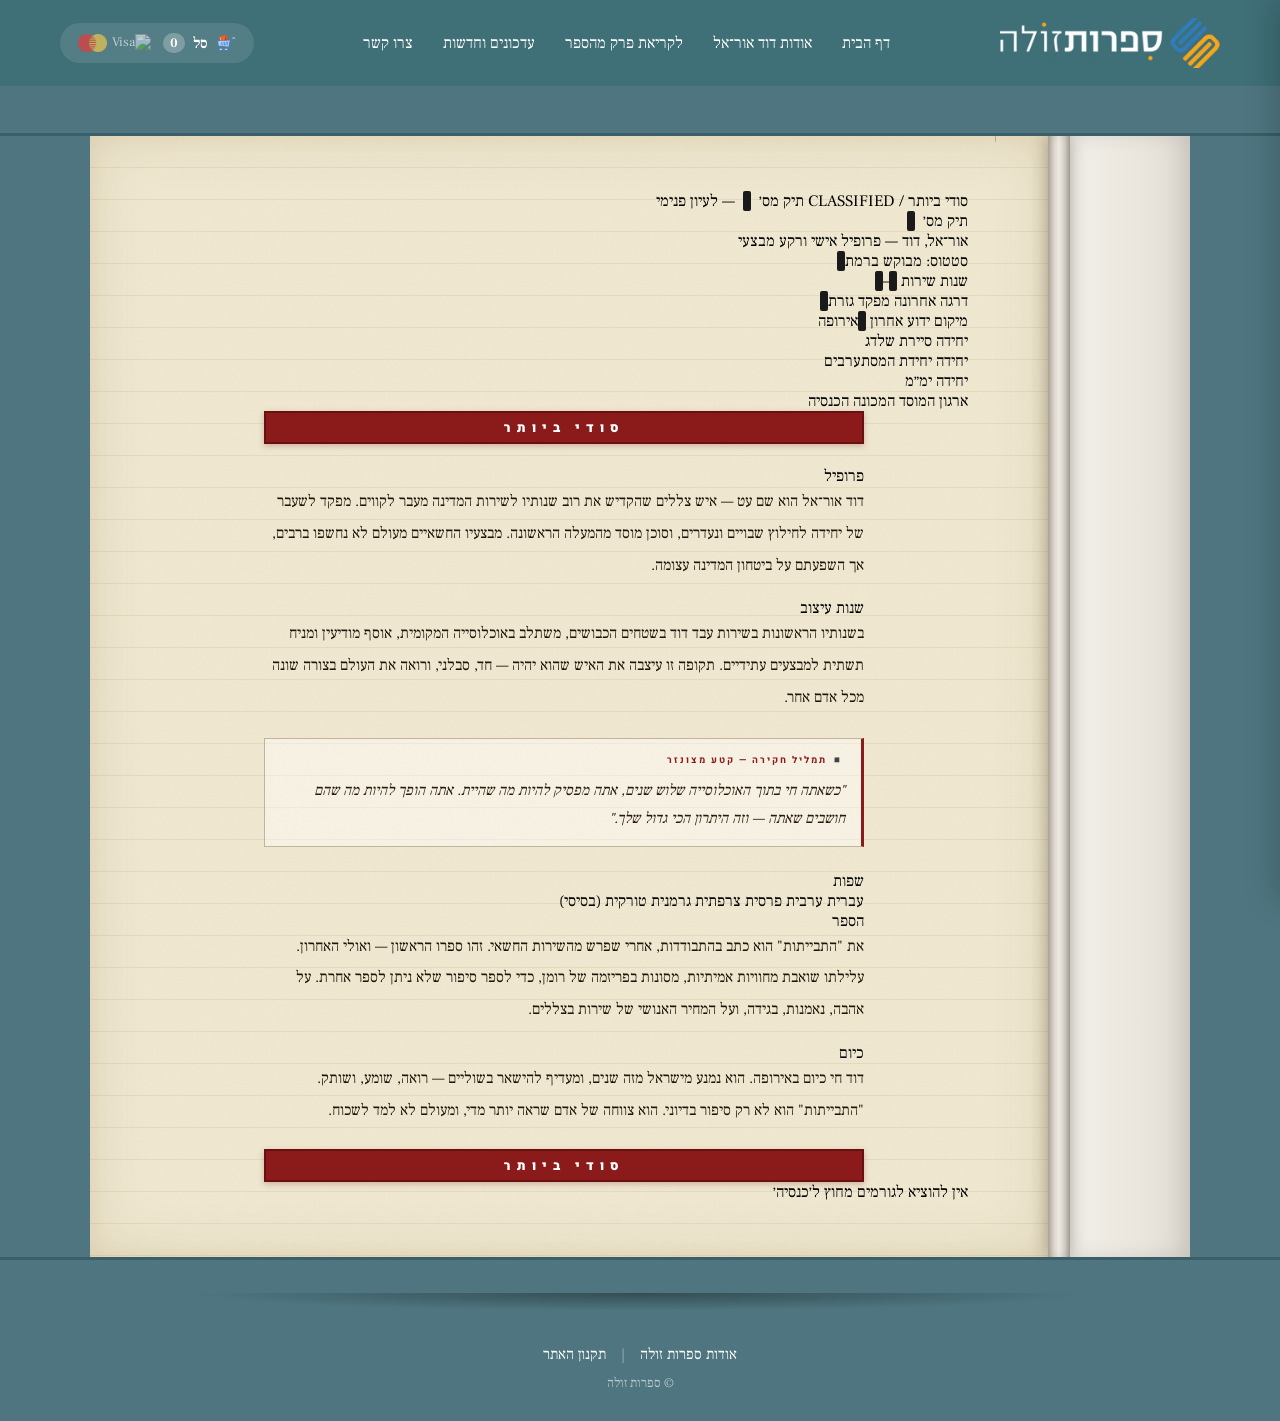
==== about.html @ 4dfd41ea "Cart working and about david nicer. Still need to fix the cart icons and content about david" ====
<!DOCTYPE html>
<html lang="he" dir="rtl">
<head>
    <meta charset="UTF-8">
    <meta name="viewport" content="width=device-width, initial-scale=1.0">
    <title>אודות דוד אור־אל | התבייתות</title>
    <link rel="stylesheet" href="css/style.css">
    <link rel="stylesheet" href="css/book.css">
    <link rel="stylesheet" href="css/about.css">
    <link rel="stylesheet" href="css/about-classified.css">
    <link href="https://fonts.googleapis.com/css2?family=Frank+Ruhl+Libre:wght@300;400;500;700;900&family=Heebo:wght@300;400;600&display=swap" rel="stylesheet">
</head>

<body class="chapter-page">
<!-- NAVBAR -->
<script src="js/header.js"></script>

<!-- BOOK SCENE -->
<div class="book-outer">

    <div class="book-top-band"></div>

    <div class="book-spread">

        <div class="book-page-left">
            <div class="left-page-content"></div>
        </div>

        <div class="book-spine"></div>

        <div class="book-page-right">
            <div class="page-content">

                <!-- CLASSIFICATION BANNER -->
                <div class="cls-banner">
                    <span class="cls-stamp">סודי ביותר / CLASSIFIED</span>
                    <span class="cls-file-number">תיק מס׳ &nbsp;<span class="redacted" style="width:3.2rem;"></span>&nbsp; — לעיון פנימי</span>
                </div>

                <h1 class="chapter-title">אודות דוד אור־אל</h1>
                <div class="chapter-subtitle">מה שניתן לספר על חייו של סוכן המוסד</div>
                <div class="page-divider"></div>

                <!-- FILE HEADER -->
                <div class="cls-file-header">
                    <div>
                        <div class="cls-file-num">תיק מס׳ &nbsp;<span class="redacted" style="width:3rem;"></span></div>
                        <div class="cls-file-subject">אור־אל, דוד — פרופיל אישי ורקע מבצעי</div>
                    </div>
                    <span class="cls-status-badge">סטטוס:
                        <span class="cls-meta-cell-val">מבוקש ברמת <span class="redacted" style="width:2rem;"></span>
                       </span>
                    </div>
                <div class="page-divider"></div>

                <!-- META ROW -->
                <div class="cls-meta-row">
                    <div class="cls-meta-cell">
                        <span class="cls-meta-cell-lbl">שנות שירות</span>
                        <span class="cls-meta-cell-val"><span class="redacted" style="width:2rem;"></span></span>
                        <span class="cls-meta-cell-val"> – </span>
                        <span class="cls-meta-cell-val"><span class="redacted" style="width:2rem;"></span></span>
                    </div>
                    <div class="cls-meta-cell">
                        <span class="cls-meta-cell-lbl">דרגה אחרונה</span>
                        <span class="cls-meta-cell-val">מפקד גזרת <span class="redacted" style="width:2rem;"></span></span>
                    </div>
                    <div class="cls-meta-cell">
                        <span class="cls-meta-cell-lbl">מיקום ידוע אחרון</span>
                        <span class="cls-meta-cell-val"><span class="redacted" style="width:2rem;"></span>
                        <span class="cls-meta-cell-val"> אירופה </span>
                        </span>
                    </div>
                </div>

                <!-- UNITS -->
                <div class="cls-units">
                    <div class="cls-unit">
                        <span class="cls-unit-lbl">יחידה</span>
                        <span class="cls-unit-val">סיירת שלדג</span>
                    </div>
                    <div class="cls-unit">
                        <span class="cls-unit-lbl">יחידה</span>
                        <span class="cls-unit-val">יחידת המסתערבים</span>
                    </div>
                    <div class="cls-unit">
                        <span class="cls-unit-lbl">יחידה</span>
                        <span class="cls-unit-val">ימ״מ</span>
                    </div>
                    <div class="cls-unit">
                        <span class="cls-unit-lbl">ארגון</span>
                        <span class="cls-unit-val">המוסד המכונה הכנסיה</span>
                    </div>
                </div>

                <!-- TEXT CONTENT -->
                <div class="about-content">

                    <span class="cls-section-lbl">פרופיל</span>
                    <p>
                        דוד אור־אל הוא שם עט — איש צללים שהקדיש את רוב שנותיו לשירות המדינה מעבר לקווים. מפקד לשעבר של יחידה לחילוץ שבויים ונעדרים, וסוכן מוסד מהמעלה הראשונה. מבצעיו החשאיים מעולם לא נחשפו ברבים, אך השפעתם על ביטחון המדינה עצומה.
                    </p>

                    <span class="cls-section-lbl">שנות עיצוב</span>
                    <p>
                        בשנותיו הראשונות בשירות עבד דוד בשטחים הכבושים, משתלב באוכלוסייה המקומית, אוסף מודיעין ומניח תשתית למבצעים עתידיים. תקופה זו עיצבה את האיש שהוא יהיה — חד, סבלני, ורואה את העולם בצורה שונה מכל אדם אחר.
                    </p>

                    <blockquote class="about-quote">
                        "כשאתה חי בתוך האוכלוסייה שלוש שנים, אתה מפסיק להיות מה שהיית. אתה הופך להיות מה שהם חושבים שאתה — וזה היתרון הכי גדול שלך."
                    </blockquote>

                    <span class="cls-section-lbl">שפות</span>
                    <div class="cls-lang-row">
                        <span class="cls-lang-tag">עברית</span>
                        <span class="cls-lang-tag">ערבית</span>
                        <span class="cls-lang-tag">פרסית</span>
                        <span class="cls-lang-tag">צרפתית</span>
                        <span class="cls-lang-tag">גרמנית</span>
                        <span class="cls-lang-tag">טורקית (בסיסי)</span>
                    </div>

                    <span class="cls-section-lbl">הספר</span>
                    <p>
                        את "התבייתות" הוא כתב בהתבודדות, אחרי שפרש מהשירות החשאי. זהו ספרו הראשון — ואולי האחרון. עלילתו שואבת מחוויות אמיתיות, מסונות בפריזמה של רומן, כדי לספר סיפור שלא ניתן לספר אחרת. על אהבה, נאמנות, בגידה, ועל המחיר האנושי של שירות בצללים.
                    </p>

                    <span class="cls-section-lbl">כיום</span>
                    <p>
                        דוד חי כיום באירופה. הוא נמנע מישראל מזה שנים, ומעדיף להישאר בשוליים — רואה, שומע, ושותק. "התבייתות" הוא לא רק סיפור בדיוני. הוא צווחה של אדם שראה יותר מדי, ומעולם לא למד לשכוח.
                    </p>

                </div>

                <!-- BOTTOM BAR -->
                <div class="cls-bottom-bar">
                    <span>אין להוציא לגורמים מחוץ ל׳כנסיה׳</span>
                </div>

            </div>
        </div>

    </div>

    <div class="book-bottom-band"></div>
    <div class="book-shadow"></div>

    <!-- CART DRAWER -->
    <div id="cart-drawer" class="cart-drawer">
        <div class="cart-header">
            <h3>סל הקניות שלי</h3>
            <button onclick="toggleCart()" class="close-btn">×</button>
        </div>
        <div id="cart-items" class="cart-items-list"></div>
        <div class="cart-footer">
            <div class="cart-subtotal-row">ספרים: <span id="cart-total">₪0</span></div>
            <div id="cart-delivery" class="cart-delivery-row"></div>
            <div id="cart-grand-total" class="total-row" style="display:none;"></div>
            <button id="checkout-btn" class="checkout-btn" disabled>לתשלום מאובטח</button>
        </div>
    </div>
    <div id="overlay" onclick="toggleCart()"></div>

</div>

<!-- FOOTER -->
<script src="js/footer.js"></script>
<script src="js/cart_script.js"></script>

</body>
</html>
---- css/style.css ----
/* ================= GLOBAL ================= */

* {
  margin: 0;
  padding: 0;
  box-sizing: border-box;
}

body {
  font-family: 'Heebo', sans-serif;
  direction: rtl;
  background: white;
}

/* ============= UNIFIED SITE HEADER ============ */
.site-header {
    background: #3f6f77;
    display: flex;
    justify-content: space-between;
    align-items: center;
    padding: 18px 60px;
    color: white;
}

.header-container {
    display: flex;
    align-items: center;
    justify-content: space-between;
    width: 100%;
    max-width: 1400px;
    margin: 0 auto;
}

.site-header .logo img {
    height: 50px;
    width: auto;
    display: block;
}

.main-menu {
    display: flex;
    gap: 30px;
}

.main-menu a {
    color: white;
    text-decoration: none;
    font-size: 16px;
    transition: 0.3s;
}

.main-menu a:hover {
    color: #d7b84a;
}

/* ============= CART AREA ============ */
.cart-area {
    display: flex;
    align-items: center;
    gap: 8px;
    cursor: pointer;
    padding: 8px 16px;
    border-radius: 25px;
    transition: 0.3s;
    position: relative;
    background: rgba(255,255,255,0.1);
    border: 2px solid transparent;
}

.cart-area:hover {
    background: rgba(255,255,255,0.2);
    border-color: rgba(255,255,255,0.3);
}

/* Cart has items — more visible */
.cart-area.has-items {
    background: #d7b84a;
    border-color: #c9a83a;
}

.cart-area.has-items:hover {
    background: #c9a83a;
    border-color: #b89030;
}

/* Pulsing dot when cart has items */
.cart-area.has-items::before {
    content: '';
    position: absolute;
    top: -4px;
    right: -4px;
    width: 12px;
    height: 12px;
    background: #e74c3c;
    border-radius: 50%;
    border: 2px solid #3f6f77;
    animation: pulse 2s infinite;
}

@keyframes pulse {
    0%   { box-shadow: 0 0 0 0 rgba(231,76,60,0.5); }
    70%  { box-shadow: 0 0 0 8px rgba(231,76,60,0); }
    100% { box-shadow: 0 0 0 0 rgba(231,76,60,0); }
}

.cart-icon {
    height: 20px;
    width: auto;
    flex-shrink: 0;
}

.cart-label {
    font-size: 15px;
    font-weight: 600;
}

.cart-badge {
    background: rgba(255,255,255,0.25);
    color: white;
    font-size: 13px;
    font-weight: 700;
    padding: 2px 7px;
    border-radius: 12px;
    min-width: 22px;
    text-align: center;
    transition: 0.3s;
}

.cart-area.has-items .cart-badge {
    background: white;
    color: #3f6f77;
}

.secure-badge {
    font-size: 13px;
    opacity: 0.7;
    margin-right: 4px;
    display: flex;
    align-items: center;
    gap: 5px;
}

.payment-icon {
    height: 18px;
    width: auto;
    opacity: 0.9;
    vertical-align: middle;
}

.cart-area.has-items .payment-icon {
    opacity: 1;
}

/* ============= LEGACY navbar class (backward compat) */
/* ===== navbar alias for .site-header (backward compat) ===== */
.navbar {
  background: #3f6f77;
  display: flex;
  justify-content: space-between;
  align-items: center;
  padding: 18px 60px;
  color: white;
}

.navbar .logo {
  font-size: 34px;
  font-weight: 800;
}

.navbar .logo img {
  height: 50px;
  width: auto;
  display: block;
}

.navbar .nav-center {
  display: flex;
  gap: 35px;
}

.navbar .nav-center a {
  color: white;
  text-decoration: none;
  font-size: 17px;
  transition: 0.3s;
}

.navbar .nav-center a:hover {
  color: #d7b84a;
}

.navbar .nav-left {
  display: flex;
  align-items: center;
  gap: 15px;
}

.navbar .nav-left img {
  height: 24px;
  margin-left: 10px;
}

/* ================= HERO (HOMEPAGE) ================= */

.hero {
  position: relative;
  background: #c2a24c;
  height: 700px;
  display: flex;
  align-items: center;
  justify-content: center;
  overflow: hidden;
}

.hero-overlay {
  position: absolute;
  width: 100%;
  height: 100%;
  background: rgba(194,162,76,0.9);
  top: 0;
  left: 0;
}

.hero-content {
  position: relative;
  display: flex;
  width: 90%;
  max-width: 1400px;
  justify-content: center;
  align-items: center;
  gap: 40px;
}

/* BOOK SIDE */

.book-side {
  text-align: center;
  flex-shrink: 0;
  display: flex;
  flex-direction: column;
  align-items: center;
}

.book-img {
  width: 520px;
  margin-bottom: 0;
}

.buy-btn {
  background: #2f5f66;
  color: white;
  border: none;
  padding: 14px 50px;
  border-radius: 12px;
  font-size: 16px;
  margin-bottom: 15px;
}

.price-blue {
  font-size: 28px;
  color: #2f5f66;
  font-weight: 600;
}

/* TEXT SIDE */

.text-side {
  text-align: right;
  max-width: 550px;
}

.headline {
  font-size: 40px;
  color: #8a0d0d;
  margin-bottom: 20px;
}

.subheadline {
  font-size: 28px;
  color: black;
  font-weight: 400;
  margin-bottom: 35px;
}

.cta-btn {
  background: #3f6f77;
  color: white;
  border: none;
  padding: 16px 60px;
  border-radius: 30px;
  font-size: 16px;
  margin-bottom: 30px;
  cursor: pointer;
}

.price-area {
  font-size: 26px;
}

.old-price {
  text-decoration: line-through;
  margin-left: 15px;
  color: #8a0d0d;
}

.new-price {
  color: #8a0d0d;
  font-weight: 600;
}

/* Hero book-side add to cart button */

.add-cart-btn {
  display: inline-flex;
  align-items: center;
  gap: 8px;
  background: #2f5f66;
  color: white;
  border: none;
  padding: 13px 40px;
  border-radius: 25px;
  font-size: 16px;
  font-family: 'Heebo', sans-serif;
  font-weight: 600;
  cursor: pointer;
  transition: 0.2s;
  box-shadow: 0 4px 15px rgba(0,0,0,0.15);
  margin-top: 0;
  align-self: center;
}

.add-cart-btn:hover {
  background: #1e4048;
  transform: translateY(-2px);
  box-shadow: 0 6px 20px rgba(0,0,0,0.2);
}

.btn-cart-icon {
  width: 18px;
  height: auto;
}

/* ================= CART DRAWER ================= */

.cart-link {
  cursor: pointer;
  background: rgba(255,255,255,0.15);
  padding: 6px 16px;
  border-radius: 20px;
  font-size: 15px;
  transition: 0.3s;
}

.cart-link:hover {
  background: rgba(255,255,255,0.25);
}

.cart-drawer {
  position: fixed;
  top: 0;
  right: 0;
  width: 380px;
  height: 100vh;
  background: white;
  box-shadow: -5px 0 30px rgba(0,0,0,0.2);
  z-index: 1001;
  transform: translateX(100%);
  transition: 0.3s;
  display: flex;
  flex-direction: column;
}

.cart-drawer.open {
  transform: translateX(0);
}

.cart-header {
  display: flex;
  justify-content: space-between;
  align-items: center;
  padding: 20px 25px;
  border-bottom: 1px solid #eee;
  background: #3f6f77;
  color: white;
}

.cart-header h3 {
  font-size: 20px;
}

.close-btn {
  background: none;
  border: none;
  font-size: 28px;
  color: white;
  cursor: pointer;
  line-height: 1;
}

.cart-items-list {
  flex: 1;
  overflow-y: auto;
  padding: 20px 25px;
}

.cart-items-list p {
  text-align: center;
  color: #888;
  font-size: 15px;
  padding: 30px 0;
}

.cart-footer {
  padding: 20px 25px;
  border-top: 1px solid #eee;
  background: #f9f9f9;
}

.total-row {
  font-size: 20px;
  font-weight: 700;
  margin-bottom: 15px;
  color: #3f6f77;
}

.checkout-btn {
  width: 100%;
  background: #3f6f77;
  color: white;
  border: none;
  padding: 14px;
  border-radius: 10px;
  font-size: 16px;
  cursor: pointer;
  transition: 0.3s;
}

.checkout-btn:hover {
  background: #2d535c;
}

#overlay {
  display: none;
  position: fixed;
  inset: 0;
  background: rgba(0,0,0,0.5);
  z-index: 1000;
}

/* ================= RESPONSIVE ================= */

@media (max-width: 1000px) {
  .hero-content {
    flex-direction: column;
    text-align: center;
  }

  .book-img {
    width: 220px;
  }

  .hero {
    height: auto;
    padding: 60px 0;
  }
}



.checkout-popup {
    display: none;
    position: fixed;
    inset: 0;
    background: rgba(0,0,0,0.6);
    z-index: 9999;
    align-items: center;
    justify-content: center;
}

.checkout-popup-inner {
    background: white;
    border-radius: 20px;
    padding: 40px;
    max-width: 480px;
    width: 90%;
    text-align: center;
    direction: rtl;
    box-shadow: 0 20px 60px rgba(0,0,0,0.3);
    position: relative;
    animation: popupSlideIn 0.3s ease;
}

@keyframes popupSlideIn {
    from { transform: translateY(30px); opacity: 0; }
    to   { transform: translateY(0);    opacity: 1; }
}

.checkout-popup-icon {
    font-size: 50px;
    margin-bottom: 15px;
}

.checkout-popup h2 {
    font-family: 'Frank Ruhl Libre', serif;
    font-size: 26px;
    color: #2a2018;
    margin-bottom: 10px;
}

.checkout-popup p {
    font-size: 15px;
    color: #666;
    margin-bottom: 25px;
    line-height: 1.6;
}

.checkout-popup-total {
    font-size: 22px;
    font-weight: 700;
    color: #3f6f77;
    margin-bottom: 25px;
}

.checkout-popup-btns {
    display: flex;
    gap: 12px;
    justify-content: center;
    flex-wrap: wrap;
}

.checkout-popup .checkout-btn {
    background: #3f6f77;
    color: white;
    border: none;
    padding: 14px 30px;
    border-radius: 25px;
    font-size: 15px;
    font-family: 'Heebo', sans-serif;
    font-weight: 600;
    cursor: pointer;
    transition: 0.2s;
}

.checkout-popup .checkout-btn:hover {
    background: #2d535c;
}

.checkout-popup .continue-btn {
    background: white;
    color: #3f6f77;
    border: 2px solid #3f6f77;
    padding: 12px 28px;
    border-radius: 25px;
    font-size: 15px;
    font-family: 'Heebo', sans-serif;
    font-weight: 600;
    cursor: pointer;
    transition: 0.2s;
}

.checkout-popup .continue-btn:hover {
    background: #e8f2f4;
}

.checkout-popup .close-popup-btn {
    position: absolute;
    top: 15px;
    left: 20px;
    background: none;
    border: none;
    font-size: 26px;
    color: #999;
    cursor: pointer;
}

.checkout-popup .close-popup-btn:hover { color: #333; }

/* ===== ENHANCED CART STYLES ===== */

.cart-subtotal-row {
    font-size: 15px;
    color: #555;
    margin-bottom: 6px;
    text-align: left;
}

.cart-delivery-row {
    font-size: 14px;
    color: #555;
    margin-bottom: 6px;
    text-align: left;
    padding: 8px 0;
    border-top: 1px solid #eee;
}

.cart-delivery-row div {
    display: flex;
    justify-content: space-between;
}

/* Delivery options */

.delivery-section {
    border-top: 1px solid #eee;
    padding-top: 10px;
    margin-top: 5px;
}

.delivery-label {
    font-size: 13px;
    color: #777;
    margin-bottom: 8px;
}

.delivery-options {
    display: flex;
    flex-direction: column;
    gap: 8px;
}

.delivery-option {
    display: flex;
    align-items: center;
    gap: 10px;
    padding: 10px 14px;
    border: 2px solid #e0e0e0;
    border-radius: 10px;
    cursor: pointer;
    transition: 0.2s;
    font-size: 14px;
    color: #333;
}

.delivery-option:hover {
    border-color: #3f6f77;
    background: #f0f7f8;
}

.delivery-option.selected {
    border-color: #3f6f77;
    background: #e8f2f4;
    color: #2d535c;
}

.delivery-option input[type="radio"] {
    accent-color: #3f6f77;
    width: 16px;
    height: 16px;
}

.delivery-name {
    flex: 1;
}

.delivery-price {
    font-weight: 600;
    color: #3f6f77;
}

/* Cart item rows */

.cart-item {
    display: flex;
    justify-content: space-between;
    align-items: center;
    padding: 12px 0;
    border-bottom: 1px solid #eee;
}

.cart-item-info {
    display: flex;
    flex-direction: column;
    gap: 3px;
    flex: 1;
}

.cart-item-name {
    font-size: 15px;
    font-weight: 600;
    color: #2a2018;
}

.cart-item-price {
    font-size: 14px;
    color: #555;
}

.cart-remove-btn {
    background: none;
    border: none;
    color: #999;
    font-size: 22px;
    cursor: pointer;
    padding: 0 0 0 6px;
    line-height: 1;
    transition: 0.2s;
    border-radius: 50%;
    width: 32px;
    height: 32px;
    display: flex;
    align-items: center;
    justify-content: center;
}

.cart-remove-btn:hover {
    color: #c0392b;
    background: #fdf0f0;
}

.cart-empty {
    text-align: center;
    color: #999;
    font-size: 15px;
    padding: 30px 0;
}

/* Grand total row */

.total-row {
    display: flex;
    justify-content: space-between;
    font-size: 18px;
    font-weight: 700;
    color: #3f6f77;
    padding: 10px 0;
    border-top: 2px solid #3f6f77;
    margin-top: 5px;
}

/* ===== SITE HEADER (matches index navbar) ===== */

.site-header {
    background: #3f6f77;
    display: flex;
    justify-content: space-between;
    align-items: center;
    padding: 18px 60px;
    color: white;
}

.header-container {
    display: flex;
    align-items: center;
    justify-content: space-between;
    width: 100%;
    max-width: 1400px;
    margin: 0 auto;
}

.site-header .logo img {
    height: 50px;
    width: auto;
    display: block;
}

.main-menu {
    display: flex;
    gap: 30px;
}

.main-menu a {
    color: white;
    text-decoration: none;
    font-size: 16px;
    transition: 0.3s;
}

.main-menu a:hover {
    color: #d7b84a;
}

/* ===== SITE FOOTER (matches index footer) ===== */

.site-footer {
    background: #4f7680;
    color: white;
    text-align: center;
    padding: 30px;
    direction: rtl;
}

.footer-content {
    display: flex;
    flex-direction: column;
    align-items: center;
    gap: 10px;
}

.footer-links {
    display: flex;
    gap: 15px;
    align-items: center;
}

.footer-links a {
    color: white;
    text-decoration: none;
    font-size: 15px;
    transition: 0.3s;
}

.footer-links a:hover {
    color: #d7b84a;
}

.footer-sep {
    color: rgba(255,255,255,0.4);
}

.footer-text {
    font-size: 13px;
    color: rgba(255,255,255,0.6);
}

/* Chapter responsive */

@media (max-width: 768px) {
  .site-header {
      padding: 14px 20px;
      flex-direction: column;
      gap: 10px;
  }

  .main-menu {
      gap: 15px;
      flex-wrap: wrap;
      justify-content: center;
  }

  .main-menu a {
      font-size: 14px;
  }
}
---- css/book.css ----
/* ================= BOOK-SPREAD PAGE DESIGN ================= */

.chapter-page {
    background: #4f7680;
    min-height: 100vh;
    font-family: 'Frank Ruhl Libre', serif;
}

.book-outer {
    background: #4f7680;
    padding: 0;
}

.book-scene {
    position: relative;
    padding: 0 0 80px 0;
    background: #4f7680;
}

.book-spread {
    position: relative;
    width: 100%;
    max-width: 1100px;
    margin: 0 auto;
    display: flex;
    min-height: 700px;
    overflow: hidden;
}

.book-page-left {
    width: 120px;
    flex-shrink: 0;
    background: linear-gradient(to left, #dedad2 0%, #eae6de 40%, #f2efe8 100%);
    position: relative;
    box-shadow: inset -8px 0 20px rgba(0,0,0,0.10);
}

.book-spine {
    width: 22px;
    flex-shrink: 0;
    position: relative;
    background: linear-gradient(to right, #b0a898 0%, #d8d2c8 25%, #eceae4 50%, #d4cfc5 75%, #a8a098 100%);
    box-shadow: 0 0 18px rgba(0,0,0,0.28), inset 0 0 8px rgba(0,0,0,0.08);
    z-index: 2;
}

.book-page-right {
    flex: 1;
    background: linear-gradient(to right, #edeae2 0%, #f5f2eb 8%, #faf8f4 40%, #fdfcf9 100%);
    position: relative;
    overflow: hidden;
    box-shadow: 4px 8px 35px rgba(0,0,0,0.20);
}

.book-top-band {
    background: #4f7680;
    height: 50px;
    width: 100%;
    border-bottom: 3px solid #3a5f68;
}

.book-bottom-band {
    background: #4f7680;
    height: 40px;
    width: 100%;
    border-top: 3px solid #3a5f68;
}

.book-page-left::after {
    content: '';
    position: absolute;
    bottom: -6px;
    left: 8px;
    right: 0;
    height: 6px;
    background: linear-gradient(to bottom, #d0ccc4, #b8b4ac);
    border-radius: 0 0 0 4px;
}

.book-page-right::after {
    content: '';
    position: absolute;
    bottom: -6px;
    left: 0;
    right: 8px;
    height: 6px;
    background: linear-gradient(to bottom, #d0ccc4, #b8b4ac);
    border-radius: 0 0 4px 0;
}

.book-shadow {
    max-width: 920px;
    margin: 0 auto;
    height: 18px;
    background: radial-gradient(ellipse at 50% 0%, rgba(0,0,0,0.35) 0%, transparent 70%);
    position: relative;
    top: -4px;
}

.page-content {
    position: relative;
    z-index: 1;
    padding: 55px 80px 55px 70px;
}

.chapter-title {
    font-family: 'Frank Ruhl Libre', serif;
    font-size: 26px;
    font-weight: 700;
    color: #2a2018;
    text-align: center;
    margin-bottom: 6px;
    letter-spacing: 0.03em;
}

.chapter-subtitle {
    text-align: center;
    font-size: 13px;
    color: #9a9080;
    font-family: 'Heebo', sans-serif;
    font-weight: 300;
    margin-bottom: 18px;
    letter-spacing: 0.05em;
}

.page-divider {
    width: 60px;
    height: 3px;
    background: linear-gradient(to right, #d7b84a, #c9a83a);
    margin: 0 auto 30px;
    border-radius: 2px;
}

.left-page-content {
    opacity: 0;
}

/* ===== RESPONSIVE ===== */

@media (max-width: 768px) {
    .book-page-left, .book-spine {
        display: none;
    }
    .book-page-right {
        width: 100%;
        border-radius: 0;
    }
    .book-spread {
        max-width: 100%;
    }
    .page-content {
        padding: 40px 25px;
    }
}
---- css/about.css ----
/* ===== ABOUT PAGE — CLASSIFIED DOCUMENT ===== */

/* Override the right page to look like aged paper with classified doc feel */
.book-page-right {
    background: #f0e8d0 !important;
    background-image:
        url("data:image/svg+xml,%3Csvg xmlns='http://www.w3.org/2000/svg' width='400' height='400'%3E%3Cfilter id='noise'%3E%3CfeTurbulence type='fractalNoise' baseFrequency='0.75' numOctaves='4' stitchTiles='stitch'/%3E%3CfeColorMatrix type='saturate' values='0'/%3E%3C/filter%3E%3Crect width='400' height='400' filter='url(%23noise)' opacity='0.07'/%3E%3C/svg%3E") !important;
    position: relative;
    box-shadow: inset 0 0 60px rgba(100, 70, 20, 0.12), inset 0 0 20px rgba(160, 110, 30, 0.08) !important;
}

/* Horizontal ruled lines like real paper */
.book-page-right::before {
    content: '';
    position: absolute;
    inset: 0;
    background-image: repeating-linear-gradient(
        to bottom,
        transparent,
        transparent 31px,
        rgba(150, 120, 60, 0.12) 31px,
        rgba(150, 120, 60, 0.12) 32px
    );
    pointer-events: none;
    z-index: 0;
}

/* Red margin line on the right (RTL doc) */
.book-page-right::after {
    content: '';
    position: absolute;
    top: 0;
    right: 52px;
    bottom: 0;
    width: 1.5px;
    background: rgba(180, 50, 50, 0.35);
    pointer-events: none;
    z-index: 0;
}

.page-content {
    position: relative;
    z-index: 1;
}

/* ── Classified banner top ── */
.chapter-title {
    display: none; /* hidden — replaced by classified header below */
}

.chapter-subtitle {
    display: none;
}

.page-divider {
    display: none;
}

/* Inject classified header via about-content wrapper */
.about-content {
    direction: rtl;
    max-width: 600px;
    margin: 0 auto;
    position: relative;
}

/* Classified TOP stamp banner */
.about-content::before {
    content: 'סודי ביותר';
    display: block;
    text-align: center;
    font-family: 'Heebo', sans-serif;
    font-weight: 900;
    font-size: 13px;
    letter-spacing: 6px;
    color: #fff;
    background: #8b1a1a;
    padding: 5px 0;
    margin-bottom: 22px;
    border: 2px solid #6a1010;
    box-shadow: 0 2px 6px rgba(100,0,0,0.25);
    text-transform: uppercase;
}

/* Classified BOTTOM stamp banner */
.about-content::after {
    content: 'סודי ביותר';
    display: block;
    text-align: center;
    font-family: 'Heebo', sans-serif;
    font-weight: 900;
    font-size: 13px;
    letter-spacing: 6px;
    color: #fff;
    background: #8b1a1a;
    padding: 5px 0;
    margin-top: 22px;
    border: 2px solid #6a1010;
    box-shadow: 0 2px 6px rgba(100,0,0,0.25);
    text-transform: uppercase;
}

/* File header block above first paragraph */
.about-file-header {
    font-family: 'Heebo', monospace;
    font-size: 11.5px;
    color: #3a2a10;
    border: 1px solid rgba(100, 70, 20, 0.4);
    border-right: 3px solid #8b1a1a;
    padding: 10px 14px;
    margin-bottom: 20px;
    background: rgba(255,255,255,0.35);
    line-height: 1.9;
    direction: rtl;
}

.about-file-header span {
    color: #8b1a1a;
    font-weight: 700;
    margin-left: 4px;
}

/* Redacted text effect */
.redacted {
    background: #1a1a1a;
    color: #1a1a1a;
    border-radius: 2px;
    padding: 0 4px;
    user-select: none;
    letter-spacing: 1px;
}

/* Big CLASSIFIED diagonal watermark */
.page-content {
    position: relative;
    overflow: hidden;
}

.classified-watermark {
    position: absolute;
    top: 50%;
    left: 50%;
    transform: translate(-50%, -50%) rotate(-35deg);
    font-family: 'Heebo', sans-serif;
    font-weight: 900;
    font-size: 80px;
    color: rgba(139, 26, 26, 0.07);
    letter-spacing: 8px;
    white-space: nowrap;
    pointer-events: none;
    z-index: 0;
    user-select: none;
}

/* ── Body text ── */
.about-content p {
    font-family: 'Frank Ruhl Libre', serif;
    font-size: 15.5px;
    line-height: 2.05;
    color: #1e1408;
    margin-bottom: 1.1em;
    position: relative;
    z-index: 1;
}

/* No drop-cap — classified docs are plain */
.about-content p:first-child::first-letter {
    font-size: inherit;
    font-weight: inherit;
    float: none;
    margin-left: 0;
    line-height: inherit;
    color: inherit;
    font-family: inherit;
}

/* ── Quote block styled as an interrogation excerpt ── */
.about-quote {
    border-right: none;
    border: 1px solid rgba(100, 70, 20, 0.35);
    border-right: 3px solid #8b1a1a;
    padding: 12px 16px;
    margin: 24px 0;
    font-style: italic;
    font-size: 15px;
    color: #2a1a08;
    line-height: 1.9;
    background: rgba(255, 255, 255, 0.4);
    position: relative;
    z-index: 1;
    direction: rtl;
}

/* Small "תמליל חקירה" label above quote */
.about-quote::before {
    content: '◾ תמליל חקירה — קטע מצונזר';
    display: block;
    font-style: normal;
    font-family: 'Heebo', sans-serif;
    font-size: 9.5px;
    font-weight: 700;
    letter-spacing: 2px;
    color: #8b1a1a;
    margin-bottom: 8px;
    text-transform: uppercase;
}

/* ── Bottom metadata strip ── */
.about-doc-footer {
    font-family: 'Heebo', sans-serif;
    font-size: 10px;
    color: rgba(50, 30, 10, 0.45);
    border-top: 1px solid rgba(100, 70, 20, 0.3);
    padding-top: 8px;
    margin-top: 4px;
    display: flex;
    justify-content: space-between;
    direction: rtl;
    position: relative;
    z-index: 1;
    letter-spacing: 0.5px;
}

/* ── Page number stamp ── */
.classified-page-num {
    position: absolute;
    bottom: 18px;
    left: 50%;
    transform: translateX(-50%);
    font-family: 'Heebo', sans-serif;
    font-size: 10px;
    color: rgba(80, 50, 20, 0.4);
    letter-spacing: 3px;
}
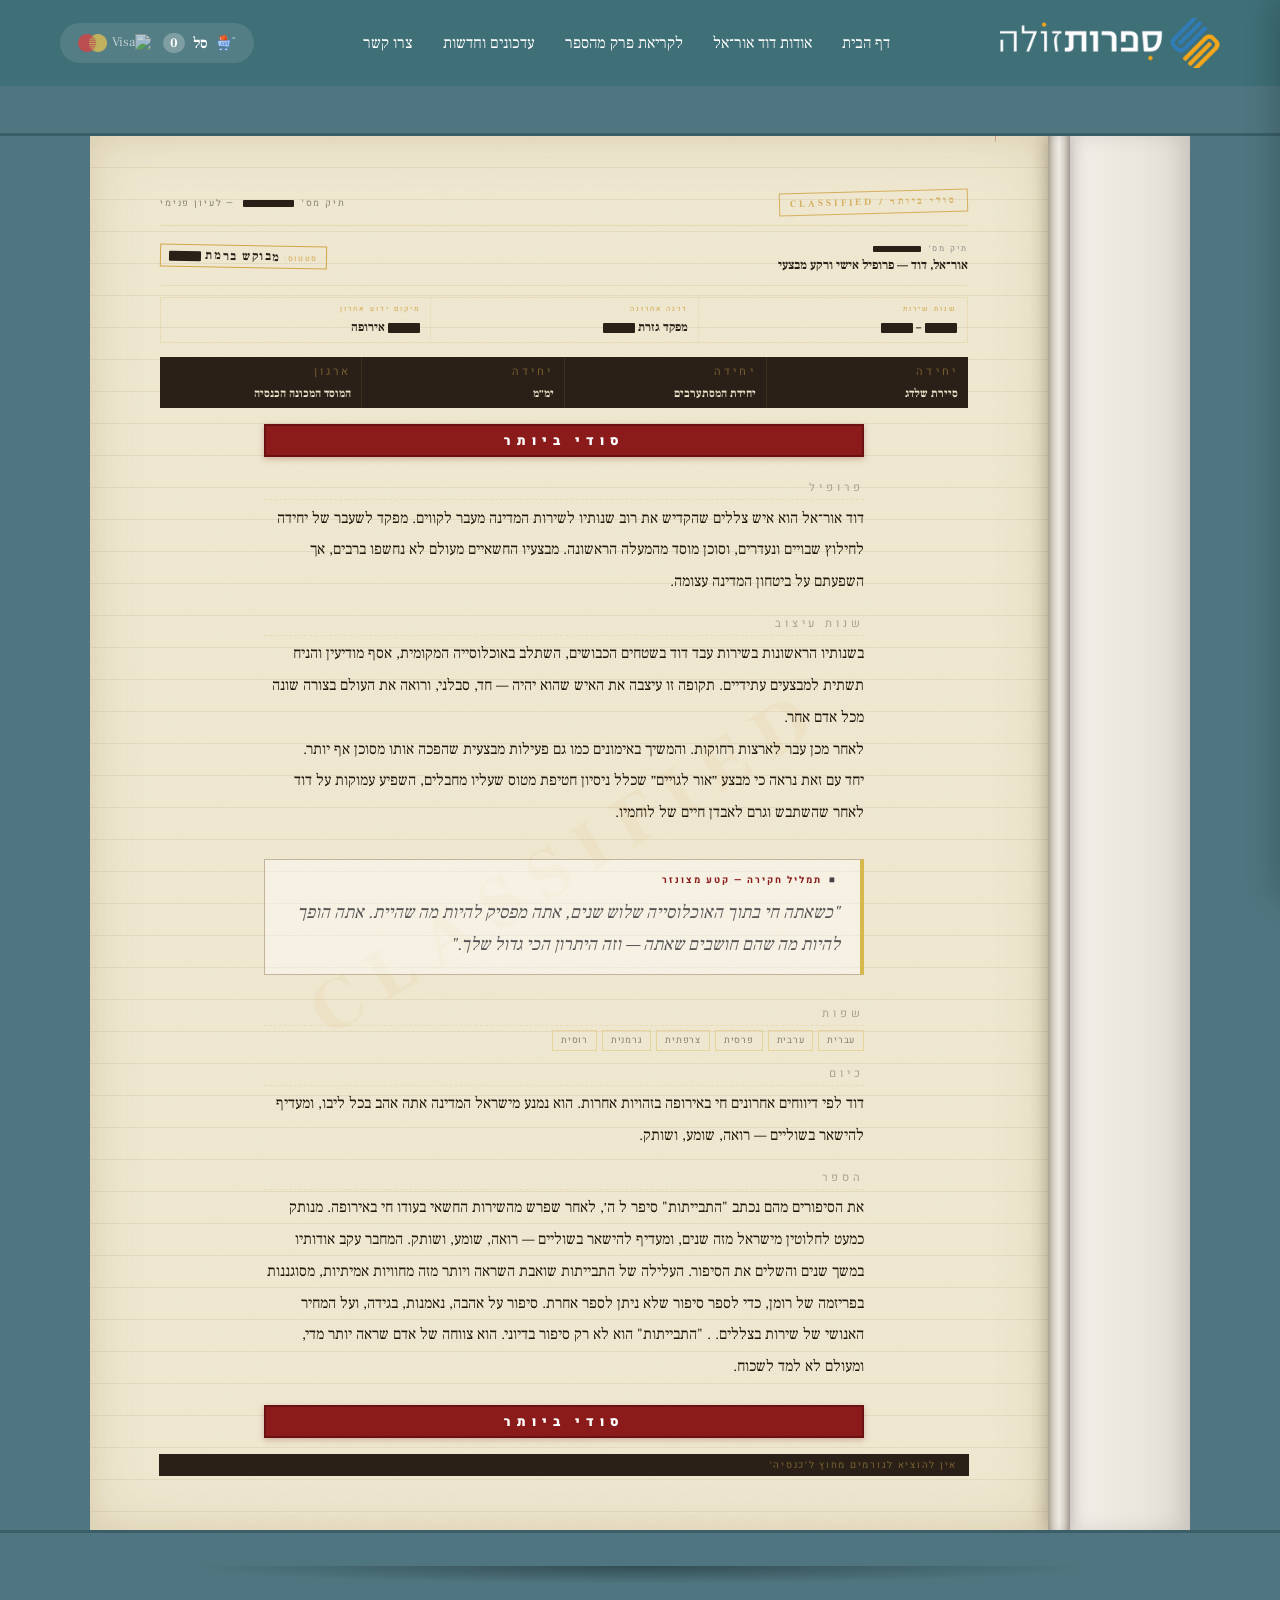
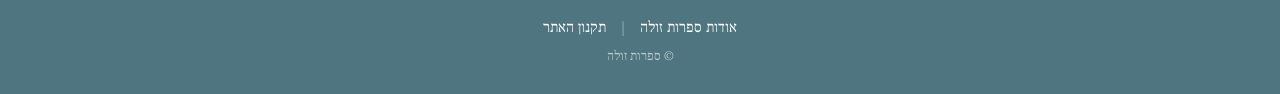
==== commit 5a617b7c: "content fixes 'about'" ====
--- a/about.html
+++ b/about.html
@@ -49,8 +49,8 @@
                     </div>
                     <span class="cls-status-badge">סטטוס:
                         <span class="cls-meta-cell-val">מבוקש ברמת <span class="redacted" style="width:2rem;"></span>
-                       </span>
-                    </div>
+                       </span></span>
+                </div>
                 <div class="page-divider"></div>
 
                 <!-- META ROW -->
@@ -98,12 +98,17 @@
 
                     <span class="cls-section-lbl">פרופיל</span>
                     <p>
-                        דוד אור־אל הוא שם עט — איש צללים שהקדיש את רוב שנותיו לשירות המדינה מעבר לקווים. מפקד לשעבר של יחידה לחילוץ שבויים ונעדרים, וסוכן מוסד מהמעלה הראשונה. מבצעיו החשאיים מעולם לא נחשפו ברבים, אך השפעתם על ביטחון המדינה עצומה.
+                        דוד אור־אל הוא איש צללים שהקדיש את רוב שנותיו לשירות המדינה מעבר לקווים. מפקד לשעבר של יחידה לחילוץ שבויים ונעדרים, וסוכן מוסד מהמעלה הראשונה. מבצעיו החשאיים מעולם לא נחשפו ברבים, אך השפעתם על ביטחון המדינה עצומה.
                     </p>
 
                     <span class="cls-section-lbl">שנות עיצוב</span>
                     <p>
-                        בשנותיו הראשונות בשירות עבד דוד בשטחים הכבושים, משתלב באוכלוסייה המקומית, אוסף מודיעין ומניח תשתית למבצעים עתידיים. תקופה זו עיצבה את האיש שהוא יהיה — חד, סבלני, ורואה את העולם בצורה שונה מכל אדם אחר.
+                        בשנותיו הראשונות בשירות עבד דוד בשטחים הכבושים, השתלב באוכלוסייה המקומית, אסף מודיעין והניח תשתית למבצעים עתידיים. תקופה זו עיצבה את האיש שהוא יהיה — חד, סבלני, ורואה את העולם בצורה שונה מכל אדם אחר.
+                        <br>
+                        לאחר מכן עבר לארצות רחוקות. והמשיך באימונים כמו גם פעילות מבצעית שהפכה אותו מסוכן אף יותר.
+                        <br>
+                        יחד עם זאת נראה כי מבצע ״אור לגויים״ שכלל ניסיון חטיפת מטוס שעליו מחבלים, השפיע עמוקות על דוד לאחר שהשתבש וגרם לאבדן חיים של לוחמיו.
+
                     </p>
 
                     <blockquote class="about-quote">
@@ -117,17 +122,18 @@
                         <span class="cls-lang-tag">פרסית</span>
                         <span class="cls-lang-tag">צרפתית</span>
                         <span class="cls-lang-tag">גרמנית</span>
-                        <span class="cls-lang-tag">טורקית (בסיסי)</span>
+                        <span class="cls-lang-tag">רוסית</span>
                     </div>
+
+                    <span class="cls-section-lbl">כיום</span>
+                    <p>
+                        דוד לפי דיווחים אחרונים חי באירופה בזהויות אחרות. הוא נמנע מישראל המדינה אתה אהב בכל ליבו, ומעדיף להישאר בשוליים — רואה, שומע, ושותק.
+                    </p>
 
                     <span class="cls-section-lbl">הספר</span>
                     <p>
-                        את "התבייתות" הוא כתב בהתבודדות, אחרי שפרש מהשירות החשאי. זהו ספרו הראשון — ואולי האחרון. עלילתו שואבת מחוויות אמיתיות, מסונות בפריזמה של רומן, כדי לספר סיפור שלא ניתן לספר אחרת. על אהבה, נאמנות, בגידה, ועל המחיר האנושי של שירות בצללים.
-                    </p>
-
-                    <span class="cls-section-lbl">כיום</span>
-                    <p>
-                        דוד חי כיום באירופה. הוא נמנע מישראל מזה שנים, ומעדיף להישאר בשוליים — רואה, שומע, ושותק. "התבייתות" הוא לא רק סיפור בדיוני. הוא צווחה של אדם שראה יותר מדי, ומעולם לא למד לשכוח.
+                        את הסיפורים מהם נכתב "התבייתות" סיפר ל ה׳, לאחר שפרש מהשירות החשאי בעודו חי באירופה. מנותק כמעט לחלוטין מישראל מזה שנים, ומעדיף להישאר בשוליים — רואה, שומע, ושותק. המחבר עקב אודותיו במשך שנים והשלים את הסיפור. העלילה של התבייתות שואבת השראה ויותר מזה מחוויות אמיתיות, מסוגננות בפריזמה של רומן, כדי לספר סיפור שלא ניתן לספר אחרת. סיפור על אהבה, נאמנות, בגידה, ועל המחיר האנושי של שירות בצללים.
+                        . "התבייתות" הוא לא רק סיפור בדיוני. הוא צווחה של אדם שראה יותר מדי, ומעולם לא למד לשכוח.
                     </p>
 
                 </div>
--- a/css/about.css
+++ b/css/about.css
@@ -204,6 +204,15 @@
     margin-bottom: 8px;
     text-transform: uppercase;
 }
+.about-quote {
+    border-right: 4px solid #d7b84a;
+    padding-right: 20px;
+    margin: 30px 0;
+    font-style: italic;
+    font-size: 18px;
+    color: #555;
+    line-height: 1.8;
+}
 
 /* ── Bottom metadata strip ── */
 .about-doc-footer {
--- a/css/about-classified.css
+++ b/css/about-classified.css
@@ -0,0 +1,237 @@
+/* ════════════════════════════════════════════
+   CLASSIFIED DOCUMENT LAYER
+   Palette: gold #d1a64a / dark #2a2018 / mid #555
+   Scoped to .page-content inside .book-page-right
+════════════════════════════════════════════ */
+
+/* Watermark */
+.book-page-right .page-content {
+    position: relative;
+    overflow: hidden;
+}
+
+.book-page-right .page-content::before {
+    content: 'CLASSIFIED';
+    position: absolute;
+    top: 52%;
+    left: 50%;
+    transform: translate(-50%, -50%) rotate(-32deg);
+    font-family: 'Frank Ruhl Libre', serif;
+    font-size: 4.5rem;
+    font-weight: 900;
+    color: rgba(209,166,74,0.07);
+    pointer-events: none;
+    white-space: nowrap;
+    letter-spacing: 0.25em;
+    z-index: 0;
+}
+
+.book-page-right .page-content > * {
+    position: relative;
+    z-index: 1;
+}
+
+/* ── CLASSIFICATION BANNER (stamp style) ── */
+.cls-banner {
+    display: flex;
+    align-items: center;
+    justify-content: space-between;
+    margin-bottom: 1.1rem;
+    padding-bottom: 0.65rem;
+    border-bottom: 1px solid rgba(209,166,74,0.25);
+}
+
+.cls-stamp {
+    font-family: 'Frank Ruhl Libre', serif;
+    font-size: 0.6rem;
+    font-weight: 700;
+    letter-spacing: 0.3em;
+    color: #d1a64a;
+    border: 1.5px solid #d1a64a;
+    padding: 0.25rem 0.65rem;
+    opacity: 0.85;
+    transform: rotate(-1.5deg);
+    display: inline-block;
+    line-height: 1.4;
+}
+
+.cls-file-number {
+    font-family: 'Heebo', sans-serif;
+    font-size: 0.58rem;
+    letter-spacing: 0.2em;
+    color: #888070;
+}
+
+/* ── REDACTED BLOCKS ── */
+.redacted {
+    display: inline-block;
+    background: #2a2018;
+    color: transparent;
+    user-select: none;
+    height: 0.8em;
+    border-radius: 1px;
+    vertical-align: middle;
+}
+
+/* ── FILE HEADER ── */
+.cls-file-header {
+    display: grid;
+    grid-template-columns: 1fr auto;
+    align-items: start;
+    gap: 1rem;
+    margin: 0.9rem 0 0.7rem;
+    padding-bottom: 0.7rem;
+    border-bottom: 1px solid rgba(209,166,74,0.2);
+}
+
+.cls-file-num {
+    font-family: 'Heebo', sans-serif;
+    font-size: 0.5rem;
+    letter-spacing: 0.25em;
+    color: #888;
+    margin-bottom: 0.15rem;
+}
+
+.cls-file-subject {
+    font-family: 'Frank Ruhl Libre', serif;
+    font-size: 0.8rem;
+    font-weight: 700;
+    color: #2a2018;
+    line-height: 1.3;
+}
+
+.cls-status-badge {
+    font-family: 'Heebo', sans-serif;
+    font-size: 0.48rem;
+    letter-spacing: 0.2em;
+    color: #d1a64a;
+    border: 1.5px solid #d1a64a;
+    padding: 3px 8px;
+    white-space: nowrap;
+    transform: rotate(1deg);
+    display: inline-block;
+    margin-top: 2px;
+}
+
+/* ── META ROW ── */
+.cls-meta-row {
+    display: grid;
+    grid-template-columns: repeat(3, 1fr);
+    border: 1px solid rgba(209,166,74,0.18);
+    margin-bottom: 0.9rem;
+}
+
+.cls-meta-cell {
+    padding: 6px 10px;
+    border-left: 1px solid rgba(209,166,74,0.12);
+}
+
+.cls-meta-cell:last-child {
+    border-left: none;
+}
+
+.cls-meta-cell-lbl {
+    font-family: 'Heebo', sans-serif;
+    font-size: 0.44rem;
+    letter-spacing: 0.28em;
+    color: #d1a64a;
+    text-transform: uppercase;
+    display: block;
+    margin-bottom: 2px;
+}
+
+.cls-meta-cell-val {
+    font-family: 'Frank Ruhl Libre', serif;
+    font-size: 0.78rem;
+    font-weight: 700;
+    color: #2a2018;
+    line-height: 1.2;
+}
+
+/* ── UNITS STRIP ── */
+.cls-units {
+    display: flex;
+    background: #2a2018;
+    margin-bottom: 1rem;
+}
+
+.cls-unit {
+    flex: 1;
+    padding: 6px 10px;
+    border-left: 1px solid rgba(209,166,74,0.12);
+}
+
+.cls-unit:last-child {
+    border-left: none;
+}
+
+.cls-unit-lbl {
+    display: block;
+    font-family: 'Heebo', sans-serif;
+    font-size: 0.7rem;
+    letter-spacing: 0.28em;
+    color: rgba(209,166,74,0.45);
+    text-transform: uppercase;
+    margin-bottom: 2px;
+}
+
+.cls-unit-val {
+    font-family: 'Frank Ruhl Libre', serif;
+    font-size: 0.72rem;
+    font-weight: 700;
+    color: #f0e5cc;
+    line-height: 1.3;
+}
+
+/* ── SECTION LABELS ── */
+.cls-section-lbl {
+    display: block;
+    font-family: 'Heebo', sans-serif;
+    font-size: 0.7rem;
+    letter-spacing: 0.35em;
+    color: #aaa090;
+    text-transform: uppercase;
+    margin: 0.9rem 0 0.15rem;
+    padding-bottom: 3px;
+    border-bottom: 1px dashed rgba(209,166,74,0.18);
+}
+
+/* ── LANGUAGES ── */
+.cls-lang-row {
+    display: flex;
+    flex-wrap: wrap;
+    gap: 5px;
+    margin: 4px 0 0.9rem;
+}
+
+.cls-lang-tag {
+    font-family: 'Heebo', sans-serif;
+    font-size: 0.58rem;
+    letter-spacing: 0.08em;
+    padding: 2px 8px;
+    border: 1px solid rgba(215,184,74,0.4);
+    color: #888070;
+    line-height: 1.6;
+}
+
+/* ── BOTTOM BAR ── */
+.cls-bottom-bar {
+    background: #2a2018;
+    margin: 1rem -1px -1px -1px;
+    padding: 4px 12px;
+    display: flex;
+    justify-content: space-between;
+    align-items: center;
+}
+
+.cls-bottom-bar span {
+    font-family: 'Heebo', sans-serif;
+    font-size: 0.6rem;
+    letter-spacing: 0.18em;
+    color: rgba(209,166,74,0.5);
+}
+
+/* ── BLOCKQUOTE OVERRIDE ── */
+.about-quote {
+    border-right: 4px solid #d7b84a !important;
+}
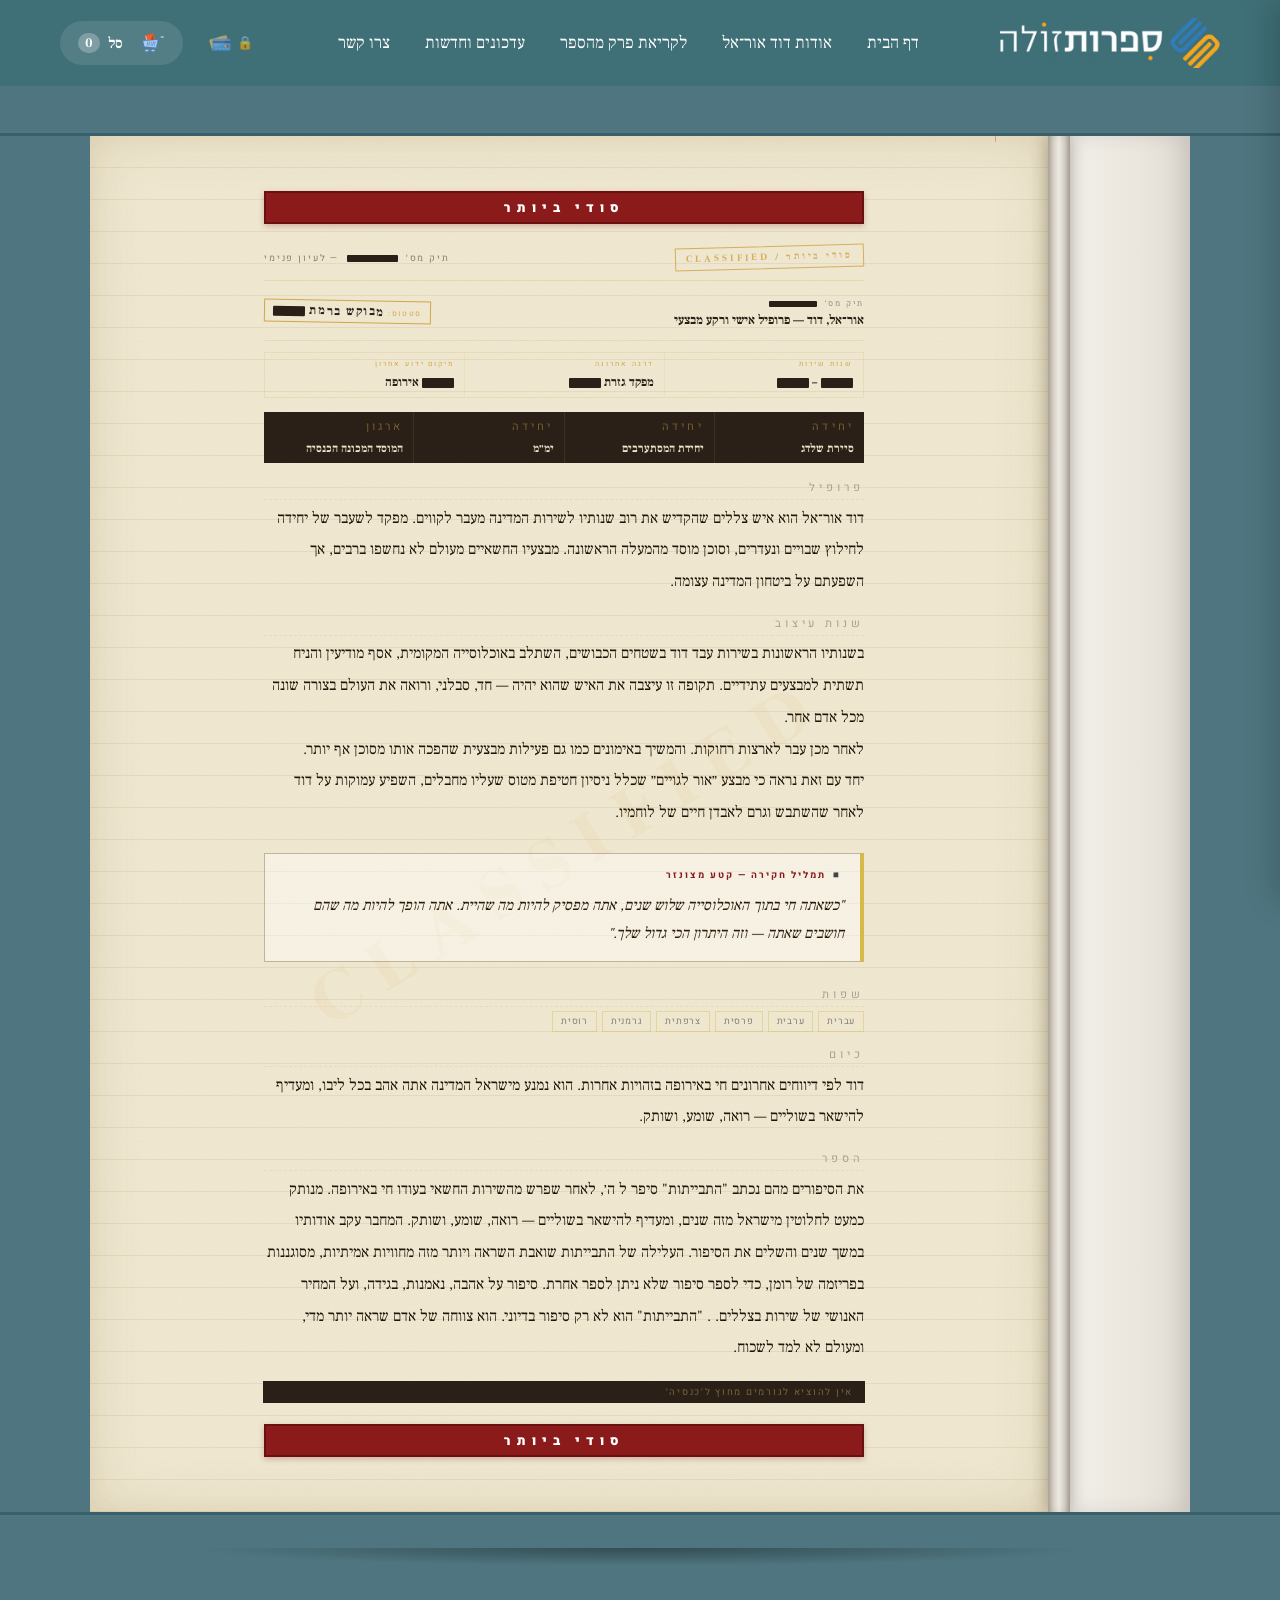
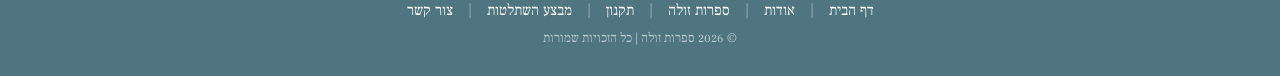
==== commit f3b2e7ec: "about design fixes" ====
--- a/about.html
+++ b/about.html
@@ -30,6 +30,7 @@
 
         <div class="book-page-right">
             <div class="page-content">
+                <div class="about-content">
 
                 <!-- CLASSIFICATION BANNER -->
                 <div class="cls-banner">
@@ -38,7 +39,8 @@
                 </div>
 
                 <h1 class="chapter-title">אודות דוד אור־אל</h1>
-                <div class="chapter-subtitle">מה שניתן לספר על חייו של סוכן המוסד</div>
+                <div class="chapter-subtitle">סוכן מספר  <span class="redacted" style="width:3rem;"></span>
+                </div>
                 <div class="page-divider"></div>
 
                 <!-- FILE HEADER -->
@@ -94,7 +96,7 @@
                 </div>
 
                 <!-- TEXT CONTENT -->
-                <div class="about-content">
+<!--                <div class="about-content">-->
 
                     <span class="cls-section-lbl">פרופיל</span>
                     <p>
@@ -136,7 +138,7 @@
                         . "התבייתות" הוא לא רק סיפור בדיוני. הוא צווחה של אדם שראה יותר מדי, ומעולם לא למד לשכוח.
                     </p>
 
-                </div>
+
 
                 <!-- BOTTOM BAR -->
                 <div class="cls-bottom-bar">
@@ -144,7 +146,7 @@
                 </div>
 
             </div>
-        </div>
+        </div></div>
 
     </div>
 
--- a/css/style.css
+++ b/css/style.css
@@ -1,3 +1,8 @@
+img {
+  max-width: 100%;
+  height: auto;
+  display: block;
+}
 /* ================= GLOBAL ================= */
 
 * {
@@ -12,45 +17,88 @@
   background: white;
 }
 
-/* ============= UNIFIED SITE HEADER ============ */
-.site-header {
-    background: #3f6f77;
-    display: flex;
-    justify-content: space-between;
-    align-items: center;
-    padding: 18px 60px;
-    color: white;
-}
-
-.header-container {
-    display: flex;
-    align-items: center;
-    justify-content: space-between;
-    width: 100%;
-    max-width: 1400px;
-    margin: 0 auto;
-}
-
-.site-header .logo img {
-    height: 50px;
-    width: auto;
-    display: block;
-}
-
-.main-menu {
-    display: flex;
-    gap: 30px;
-}
-
-.main-menu a {
-    color: white;
-    text-decoration: none;
-    font-size: 16px;
-    transition: 0.3s;
-}
-
-.main-menu a:hover {
-    color: #d7b84a;
+/* ============= UNIFIED NAVBAR WITH HAMBURGER ============ */
+.navbar {
+  background: #3f6f77;
+  display: flex;
+  justify-content: space-between;
+  align-items: center;
+  padding: 18px 60px;
+  color: white;
+  position: relative;
+}
+
+.navbar .logo {
+  font-size: 34px;
+  font-weight: 800;
+  z-index: 1002;
+}
+
+.navbar .logo img {
+  height: 50px;
+  width: auto;
+  display: block;
+}
+
+/* Hamburger Menu Button */
+.hamburger {
+  display: none;
+  flex-direction: column;
+  gap: 5px;
+  background: none;
+  border: none;
+  cursor: pointer;
+  padding: 8px;
+  z-index: 1002;
+}
+
+.hamburger span {
+  width: 28px;
+  height: 3px;
+  background: white;
+  border-radius: 3px;
+  transition: 0.3s;
+}
+
+.hamburger.active span:nth-child(1) {
+  transform: rotate(45deg) translate(8px, 8px);
+}
+
+.hamburger.active span:nth-child(2) {
+  opacity: 0;
+}
+
+.hamburger.active span:nth-child(3) {
+  transform: rotate(-45deg) translate(7px, -7px);
+}
+
+/* Desktop Menu */
+.nav-center {
+  display: flex;
+  gap: 35px;
+}
+
+.nav-center a {
+  color: white;
+  text-decoration: none;
+  font-size: 17px;
+  transition: 0.3s;
+}
+
+.nav-center a:hover {
+  color: #d7b84a;
+}
+
+.nav-left {
+  display: flex;
+  align-items: center;
+  gap: 15px;
+  z-index: 1002;
+}
+
+.nav-left img {
+  height: 24px;
+  margin-left: 10px;
 }
 
 /* ============= CART AREA ============ */
@@ -151,61 +199,13 @@
     opacity: 1;
 }
 
-/* ============= LEGACY navbar class (backward compat) */
-/* ===== navbar alias for .site-header (backward compat) ===== */
-.navbar {
-  background: #3f6f77;
-  display: flex;
-  justify-content: space-between;
-  align-items: center;
-  padding: 18px 60px;
-  color: white;
-}
-
-.navbar .logo {
-  font-size: 34px;
-  font-weight: 800;
-}
-
-.navbar .logo img {
-  height: 50px;
-  width: auto;
-  display: block;
-}
-
-.navbar .nav-center {
-  display: flex;
-  gap: 35px;
-}
-
-.navbar .nav-center a {
-  color: white;
-  text-decoration: none;
-  font-size: 17px;
-  transition: 0.3s;
-}
-
-.navbar .nav-center a:hover {
-  color: #d7b84a;
-}
-
-.navbar .nav-left {
-  display: flex;
-  align-items: center;
-  gap: 15px;
-}
-
-.navbar .nav-left img {
-  height: 24px;
-  margin-left: 10px;
-}
-
 /* ================= HERO (HOMEPAGE) ================= */
 
 .hero {
   position: relative;
   background: #c2a24c;
-  height: 700px;
+  min-height: 700px;
+  padding: 60px 0;
   display: flex;
   align-items: center;
   justify-content: center;
@@ -291,6 +291,12 @@
   font-size: 16px;
   margin-bottom: 30px;
   cursor: pointer;
+  transition: 0.3s;
+}
+
+.cta-btn:hover {
+  background: #2d535c;
+  transform: translateY(-2px);
 }
 
 .price-area {
@@ -416,13 +422,6 @@
   background: #f9f9f9;
 }
 
-.total-row {
-  font-size: 20px;
-  font-weight: 700;
-  margin-bottom: 15px;
-  color: #3f6f77;
-}
-
 .checkout-btn {
   width: 100%;
   background: #3f6f77;
@@ -447,25 +446,7 @@
   z-index: 1000;
 }
 
-/* ================= RESPONSIVE ================= */
-
-@media (max-width: 1000px) {
-  .hero-content {
-    flex-direction: column;
-    text-align: center;
-  }
-
-  .book-img {
-    width: 220px;
-  }
-
-  .hero {
-    height: auto;
-    padding: 60px 0;
-  }
-}
-
-
+/* ================= CHECKOUT POPUP ================= */
 
 .checkout-popup {
     display: none;
@@ -475,6 +456,7 @@
     z-index: 9999;
     align-items: center;
     justify-content: center;
+    padding: 20px;
 }
 
 .checkout-popup-inner {
@@ -727,55 +709,13 @@
     margin-top: 5px;
 }
 
-/* ===== SITE HEADER (matches index navbar) ===== */
-
-.site-header {
-    background: #3f6f77;
-    display: flex;
-    justify-content: space-between;
-    align-items: center;
-    padding: 18px 60px;
-    color: white;
-}
-
-.header-container {
-    display: flex;
-    align-items: center;
-    justify-content: space-between;
-    width: 100%;
-    max-width: 1400px;
-    margin: 0 auto;
-}
-
-.site-header .logo img {
-    height: 50px;
-    width: auto;
-    display: block;
-}
-
-.main-menu {
-    display: flex;
-    gap: 30px;
-}
-
-.main-menu a {
-    color: white;
-    text-decoration: none;
-    font-size: 16px;
-    transition: 0.3s;
-}
-
-.main-menu a:hover {
-    color: #d7b84a;
-}
-
-/* ===== SITE FOOTER (matches index footer) ===== */
+/* ===== SITE FOOTER ===== */
 
 .site-footer {
     background: #4f7680;
     color: white;
     text-align: center;
-    padding: 30px;
+    padding: 30px 20px;
     direction: rtl;
 }
 
@@ -790,6 +730,8 @@
     display: flex;
     gap: 15px;
     align-items: center;
+    flex-wrap: wrap;
+    justify-content: center;
 }
 
 .footer-links a {
@@ -812,22 +754,277 @@
     color: rgba(255,255,255,0.6);
 }
 
-/* Chapter responsive */
-
-@media (max-width: 768px) {
-  .site-header {
-      padding: 14px 20px;
-      flex-direction: column;
-      gap: 10px;
-  }
-
-  .main-menu {
-      gap: 15px;
-      flex-wrap: wrap;
-      justify-content: center;
-  }
-
-  .main-menu a {
-      font-size: 14px;
-  }
-}+/* ================= SUMMARY SECTION ================= */
+.summary {
+    background: #4f7680;
+    color: white;
+    padding: 90px 20px;
+    text-align: center;
+}
+
+.summary h2 {
+    font-size: 48px;
+    font-weight: 300;
+}
+
+.gold-line {
+    width: 120px;
+    height: 4px;
+    background: #d1a64a;
+    margin: 25px auto;
+}
+
+.summary p {
+    max-width: 900px;
+    margin: 20px auto;
+    font-size: 20px;
+    line-height: 1.8;
+}
+
+/* ================= SECOND SECTION ================= */
+.section-two {
+    display: flex;
+    align-items: center;
+}
+
+.section-two img {
+    width: 50%;
+    display: block;
+}
+
+.section-two .text {
+    width: 50%;
+    padding: 80px;
+}
+
+.section-two h2 {
+    font-size: 40px;
+    color: #3f5f67;
+    margin-bottom: 20px;
+}
+
+.section-two .text p {
+    font-size: 18px;
+    line-height: 1.8;
+    color: #333;
+}
+
+/* ================= FOOTER ================= */
+.footer {
+    background: #4f7680;
+    color: white;
+    text-align: center;
+    padding: 30px;
+}
+
+/* ================= MOBILE RESPONSIVE ================= */
+
+@media (max-width: 1100px) {
+  .hero-content {
+    flex-direction: column;
+    text-align: center;
+    gap: 30px;
+  }
+
+  .text-side {
+    text-align: center;
+    max-width: 100%;
+  }
+
+  .book-img {
+    width: 320px;
+  }
+
+  .hero {
+    height: auto;
+    padding: 60px 20px;
+  }
+
+  .headline {
+    font-size: 32px;
+  }
+
+  .subheadline {
+    font-size: 22px;
+  }
+}
+
+@media (max-width: 900px) {
+  /* Show hamburger, hide desktop menu */
+  .hamburger {
+    display: flex;
+  }
+
+  .navbar {
+    padding: 15px 20px;
+  }
+
+  .navbar .logo img {
+    height: 40px;
+  }
+
+  /* Mobile menu overlay */
+  .nav-center {
+    position: fixed;
+    top: 0;
+    right: -100%;
+    width: 280px;
+    height: 100vh;
+    background: #3f6f77;
+    flex-direction: column;
+    gap: 0;
+    padding-top: 80px;
+    transition: 0.3s;
+    z-index: 1001;
+    box-shadow: -5px 0 20px rgba(0,0,0,0.3);
+  }
+
+  .nav-center.active {
+    right: 0;
+  }
+
+  .nav-center a {
+    padding: 18px 30px;
+    width: 100%;
+    text-align: right;
+    border-bottom: 1px solid rgba(255,255,255,0.1);
+    font-size: 16px;
+  }
+
+  .nav-center a:hover {
+    background: rgba(255,255,255,0.1);
+  }
+
+  /* Section two */
+  .section-two {
+    flex-direction: column;
+  }
+
+  .section-two img,
+  .section-two .text {
+    width: 100%;
+  }
+
+  .section-two .text {
+    padding: 40px 20px;
+  }
+
+  .section-two h2 {
+    font-size: 32px;
+  }
+
+  .section-two .text p {
+    font-size: 16px;
+  }
+
+  /* Summary */
+  .summary {
+    padding: 60px 20px;
+  }
+
+  .summary h2 {
+    font-size: 32px;
+  }
+
+  .summary p {
+    font-size: 17px;
+  }
+
+  /* Cart drawer */
+  .cart-drawer {
+    width: 100%;
+    max-width: 380px;
+  }
+
+  /* Checkout popup */
+  .checkout-popup-inner {
+    padding: 30px 20px;
+  }
+
+  .checkout-popup h2 {
+    font-size: 22px;
+  }
+
+  /* Footer */
+  .footer-links {
+    font-size: 14px;
+  }
+
+  .footer-links .footer-sep {
+    display: none;
+  }
+
+  .footer-links a {
+    font-size: 13px;
+  }
+}
+
+@media (max-width: 600px) {
+  .book-img {
+    width: 240px;
+  }
+
+  .headline {
+    font-size: 26px;
+  }
+
+  .subheadline {
+    font-size: 18px;
+  }
+
+  .cta-btn {
+    padding: 14px 40px;
+    font-size: 15px;
+  }
+
+  .add-cart-btn {
+    padding: 12px 30px;
+    font-size: 15px;
+  }
+
+  /* Hide secure badge on very small screens */
+  .secure-badge {
+    display: none;
+  }
+
+  .cart-label {
+    font-size: 14px;
+  }
+
+  /* Checkout popup buttons stack */
+  .checkout-popup-btns {
+    flex-direction: column;
+    width: 100%;
+  }
+
+  .checkout-popup .checkout-btn,
+  .checkout-popup .continue-btn {
+    width: 100%;
+  }
+
+  .summary h2 {
+    font-size: 26px;
+  }
+
+  .summary p {
+    font-size: 16px;
+  }
+
+  .section-two h2 {
+    font-size: 26px;
+  }
+
+  .section-two .text {
+    padding: 30px 15px;
+  }
+
+  /* Mobile menu width */
+  .nav-center {
+    width: 100%;
+    max-width: 300px;
+  }
+
+  .navbar .logo img {
+    height: 36px;
+  }
+}
--- a/css/book.css
+++ b/css/book.css
@@ -137,18 +137,114 @@
 
 /* ===== RESPONSIVE ===== */
 
+@media (max-width: 1100px) {
+    .book-spread {
+        max-width: 95%;
+    }
+
+    .page-content {
+        padding: 45px 60px;
+    }
+}
+
+@media (max-width: 900px) {
+    .book-page-left {
+        width: 80px;
+    }
+
+    .book-spine {
+        width: 18px;
+    }
+
+    .page-content {
+        padding: 40px 40px;
+    }
+
+    .chapter-title {
+        font-size: 24px;
+    }
+
+    .book-top-band {
+        height: 40px;
+    }
+
+    .book-bottom-band {
+        height: 35px;
+    }
+
+    .book-spread {
+        min-height: 600px;
+    }
+}
+
 @media (max-width: 768px) {
     .book-page-left, .book-spine {
         display: none;
     }
+
     .book-page-right {
         width: 100%;
         border-radius: 0;
-    }
+        box-shadow: none;
+    }
+
+    .book-page-right::after {
+        display: none;
+    }
+
     .book-spread {
         max-width: 100%;
-    }
+        min-height: auto;
+    }
+
     .page-content {
         padding: 40px 25px;
     }
-}
+
+    .book-top-band {
+        height: 30px;
+        border-bottom: 2px solid #3a5f68;
+    }
+
+    .book-bottom-band {
+        height: 30px;
+        border-top: 2px solid #3a5f68;
+    }
+
+    .book-shadow {
+        display: none;
+    }
+
+    .chapter-title {
+        font-size: 22px;
+    }
+
+    .chapter-subtitle {
+        font-size: 12px;
+    }
+
+    .page-divider {
+        width: 50px;
+        height: 2px;
+        margin-bottom: 25px;
+    }
+}
+
+@media (max-width: 480px) {
+    .page-content {
+        padding: 30px 20px;
+    }
+
+    .chapter-title {
+        font-size: 20px;
+    }
+
+    .chapter-subtitle {
+        font-size: 11px;
+    }
+
+    .book-top-band,
+    .book-bottom-band {
+        height: 25px;
+    }
+}
--- a/css/about.css
+++ b/css/about.css
@@ -204,15 +204,6 @@
     margin-bottom: 8px;
     text-transform: uppercase;
 }
-.about-quote {
-    border-right: 4px solid #d7b84a;
-    padding-right: 20px;
-    margin: 30px 0;
-    font-style: italic;
-    font-size: 18px;
-    color: #555;
-    line-height: 1.8;
-}
 
 /* ── Bottom metadata strip ── */
 .about-doc-footer {
@@ -241,3 +232,119 @@
     color: rgba(80, 50, 20, 0.4);
     letter-spacing: 3px;
 }
+
+/* ===== MOBILE RESPONSIVE ===== */
+
+@media (max-width: 768px) {
+    .book-page-right::after {
+        right: 30px; /* Adjust margin line for smaller screens */
+    }
+
+    .about-content {
+        max-width: 100%;
+    }
+
+    .about-content::before,
+    .about-content::after {
+        font-size: 11px;
+        letter-spacing: 4px;
+        padding: 4px 0;
+        margin-bottom: 18px;
+    }
+
+    .about-content::after {
+        margin-top: 18px;
+    }
+
+    .about-file-header {
+        font-size: 10px;
+        padding: 8px 12px;
+        margin-bottom: 16px;
+    }
+
+    .classified-watermark {
+        font-size: 60px;
+        letter-spacing: 6px;
+    }
+
+    .about-content p {
+        font-size: 14px;
+        line-height: 1.9;
+    }
+
+    .about-quote {
+        font-size: 13.5px;
+        padding: 10px 14px;
+        margin: 20px 0;
+    }
+
+    .about-quote::before {
+        font-size: 8.5px;
+        letter-spacing: 1.5px;
+    }
+
+    .about-doc-footer {
+        font-size: 9px;
+        flex-direction: column;
+        gap: 5px;
+    }
+
+    .classified-page-num {
+        font-size: 9px;
+        bottom: 15px;
+    }
+}
+
+@media (max-width: 480px) {
+    .book-page-right::after {
+        right: 20px;
+    }
+
+    .about-content::before,
+    .about-content::after {
+        font-size: 10px;
+        letter-spacing: 3px;
+        padding: 3px 0;
+        margin-bottom: 15px;
+    }
+
+    .about-content::after {
+        margin-top: 15px;
+    }
+
+    .about-file-header {
+        font-size: 9px;
+        padding: 7px 10px;
+        margin-bottom: 14px;
+        line-height: 1.7;
+    }
+
+    .classified-watermark {
+        font-size: 45px;
+        letter-spacing: 4px;
+    }
+
+    .about-content p {
+        font-size: 13px;
+        line-height: 1.8;
+    }
+
+    .about-quote {
+        font-size: 12.5px;
+        padding: 9px 12px;
+        margin: 16px 0;
+        line-height: 1.7;
+    }
+
+    .about-quote::before {
+        font-size: 8px;
+        letter-spacing: 1px;
+        margin-bottom: 6px;
+    }
+
+    .classified-page-num {
+        font-size: 8px;
+        bottom: 12px;
+        letter-spacing: 2px;
+    }
+}
--- a/css/about-classified.css
+++ b/css/about-classified.css
@@ -235,3 +235,175 @@
 .about-quote {
     border-right: 4px solid #d7b84a !important;
 }
+
+/* ===== MOBILE RESPONSIVE ===== */
+
+@media (max-width: 768px) {
+    .book-page-right .page-content::before {
+        font-size: 3rem;
+        letter-spacing: 0.2em;
+    }
+
+    .cls-banner {
+        flex-direction: column;
+        align-items: flex-start;
+        gap: 8px;
+        margin-bottom: 0.9rem;
+    }
+
+    .cls-stamp {
+        font-size: 0.55rem;
+        letter-spacing: 0.25em;
+        padding: 0.2rem 0.5rem;
+    }
+
+    .cls-file-number {
+        font-size: 0.52rem;
+    }
+
+    .cls-file-header {
+        grid-template-columns: 1fr;
+        gap: 0.7rem;
+    }
+
+    .cls-file-num {
+        font-size: 0.48rem;
+    }
+
+    .cls-file-subject {
+        font-size: 0.75rem;
+    }
+
+    .cls-status-badge {
+        font-size: 0.45rem;
+        padding: 2px 6px;
+    }
+
+    /* Meta row - stack on mobile */
+    .cls-meta-row {
+        grid-template-columns: 1fr;
+    }
+
+    .cls-meta-cell {
+        border-left: none;
+        border-bottom: 1px solid rgba(209,166,74,0.12);
+        padding: 8px 10px;
+    }
+
+    .cls-meta-cell:last-child {
+        border-bottom: none;
+    }
+
+    .cls-meta-cell-lbl {
+        font-size: 0.42rem;
+    }
+
+    .cls-meta-cell-val {
+        font-size: 0.72rem;
+    }
+
+    /* Units - wrap on mobile */
+    .cls-units {
+        flex-wrap: wrap;
+    }
+
+    .cls-unit {
+        flex: 1 1 45%;
+        min-width: 120px;
+        border-bottom: 1px solid rgba(209,166,74,0.12);
+    }
+
+    .cls-unit-lbl {
+        font-size: 0.65rem;
+    }
+
+    .cls-unit-val {
+        font-size: 0.68rem;
+    }
+
+    .cls-section-lbl {
+        font-size: 0.65rem;
+        letter-spacing: 0.3em;
+    }
+
+    .cls-lang-row {
+        gap: 4px;
+    }
+
+    .cls-lang-tag {
+        font-size: 0.54rem;
+        padding: 2px 6px;
+    }
+
+    .cls-bottom-bar {
+        flex-direction: column;
+        text-align: center;
+        padding: 6px 10px;
+    }
+
+    .cls-bottom-bar span {
+        font-size: 0.55rem;
+    }
+}
+
+@media (max-width: 480px) {
+    .book-page-right .page-content::before {
+        font-size: 2.2rem;
+        letter-spacing: 0.15em;
+    }
+
+    .cls-stamp {
+        font-size: 0.5rem;
+        letter-spacing: 0.2em;
+    }
+
+    .cls-file-number {
+        font-size: 0.48rem;
+    }
+
+    .cls-file-num {
+        font-size: 0.45rem;
+    }
+
+    .cls-file-subject {
+        font-size: 0.7rem;
+    }
+
+    .cls-status-badge {
+        font-size: 0.42rem;
+    }
+
+    .cls-meta-cell-lbl {
+        font-size: 0.4rem;
+    }
+
+    .cls-meta-cell-val {
+        font-size: 0.68rem;
+    }
+
+    .cls-unit {
+        flex: 1 1 100%;
+    }
+
+    .cls-unit-lbl {
+        font-size: 0.6rem;
+    }
+
+    .cls-unit-val {
+        font-size: 0.64rem;
+    }
+
+    .cls-section-lbl {
+        font-size: 0.6rem;
+        letter-spacing: 0.25em;
+    }
+
+    .cls-lang-tag {
+        font-size: 0.5rem;
+    }
+
+    .cls-bottom-bar span {
+        font-size: 0.5rem;
+        letter-spacing: 0.15em;
+    }
+}
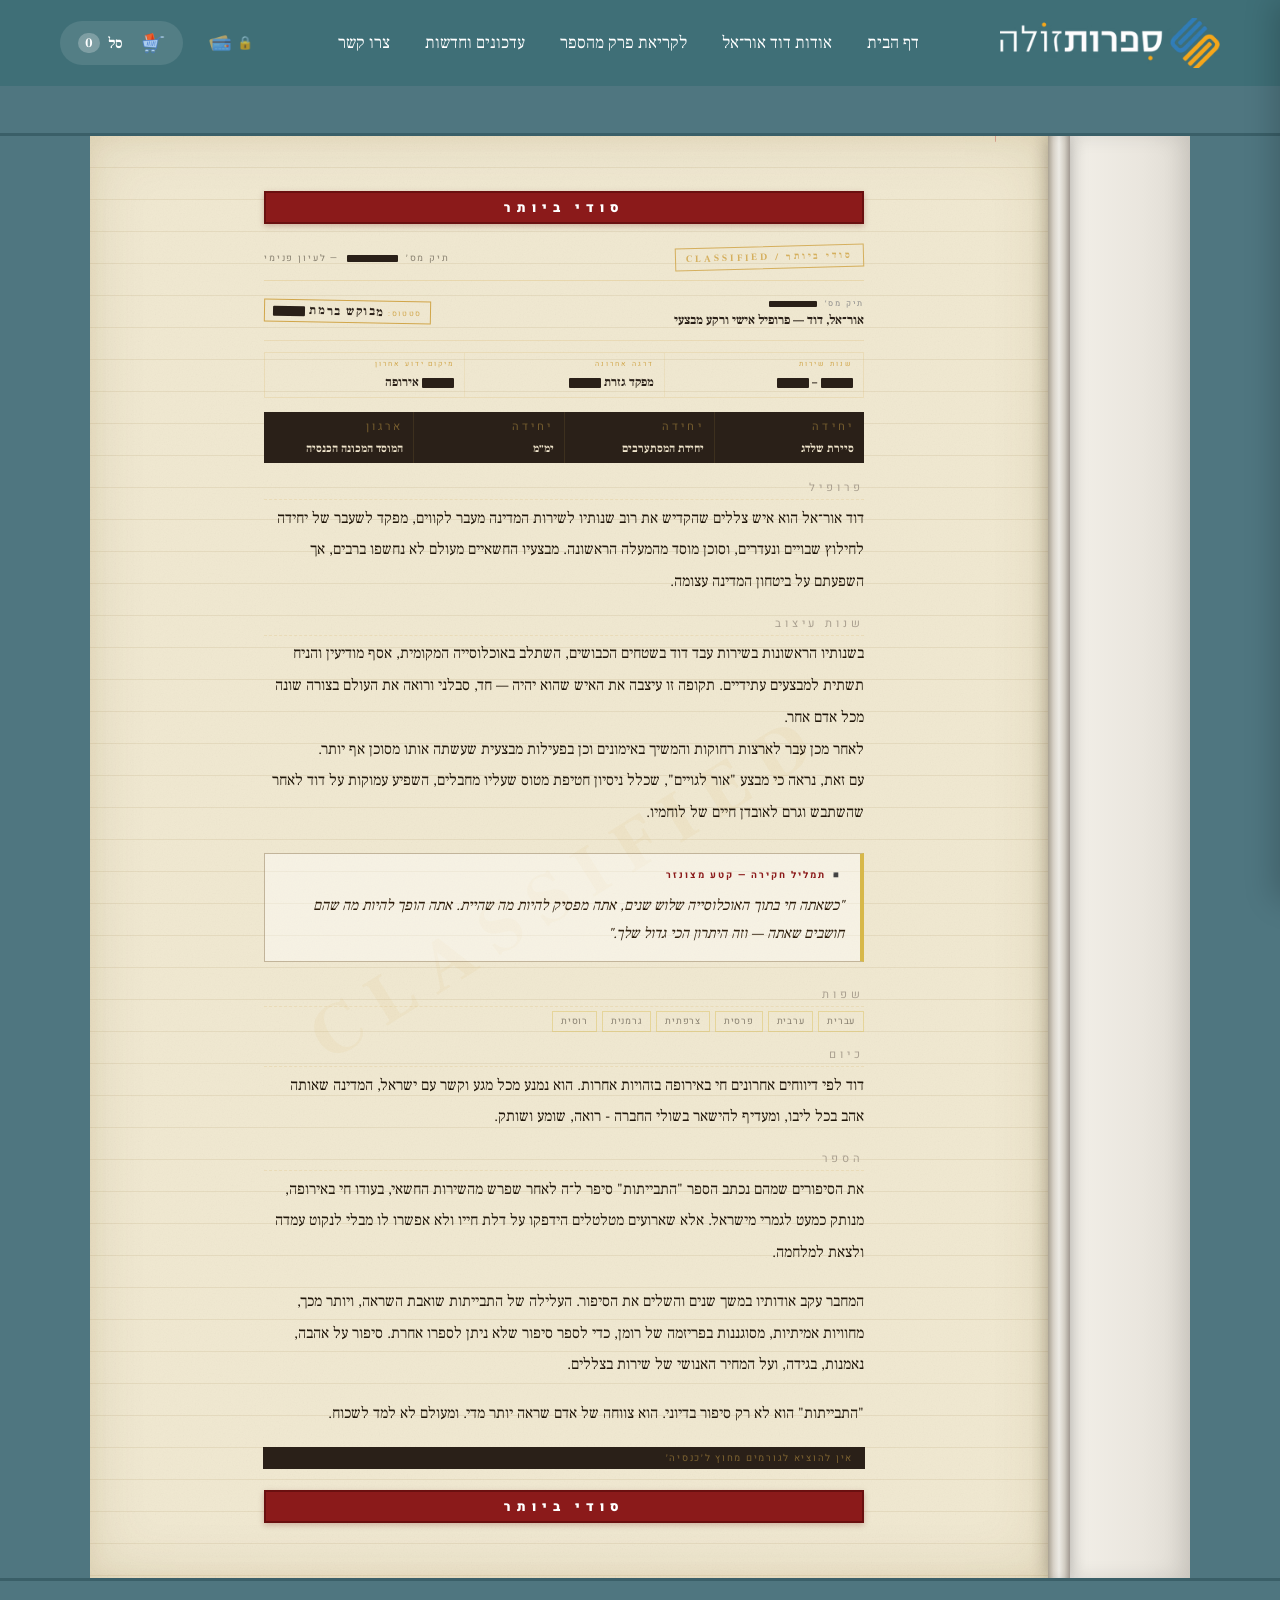
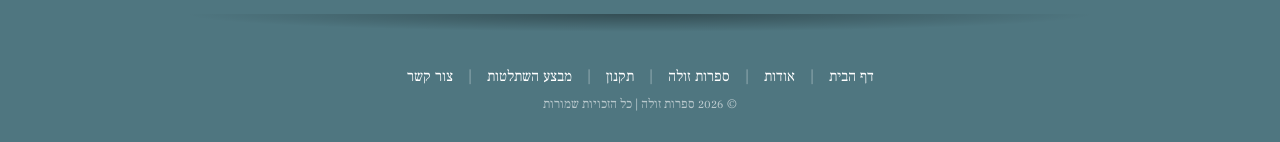
==== commit 2540be29: "about content fixes by Helena" ====
--- a/about.html
+++ b/about.html
@@ -100,17 +100,16 @@
 
                     <span class="cls-section-lbl">פרופיל</span>
                     <p>
-                        דוד אור־אל הוא איש צללים שהקדיש את רוב שנותיו לשירות המדינה מעבר לקווים. מפקד לשעבר של יחידה לחילוץ שבויים ונעדרים, וסוכן מוסד מהמעלה הראשונה. מבצעיו החשאיים מעולם לא נחשפו ברבים, אך השפעתם על ביטחון המדינה עצומה.
+                        דוד אור־אל הוא איש צללים שהקדיש את רוב שנותיו לשירות המדינה מעבר לקווים, מפקד לשעבר של יחידה לחילוץ שבויים ונעדרים, וסוכן מוסד מהמעלה הראשונה. מבצעיו החשאיים מעולם לא נחשפו ברבים, אך השפעתם על ביטחון המדינה עצומה.
                     </p>
 
                     <span class="cls-section-lbl">שנות עיצוב</span>
                     <p>
-                        בשנותיו הראשונות בשירות עבד דוד בשטחים הכבושים, השתלב באוכלוסייה המקומית, אסף מודיעין והניח תשתית למבצעים עתידיים. תקופה זו עיצבה את האיש שהוא יהיה — חד, סבלני, ורואה את העולם בצורה שונה מכל אדם אחר.
+                        בשנותיו הראשונות בשירות עבד דוד בשטחים הכבושים, השתלב באוכלוסייה המקומית, אסף מודיעין והניח תשתית למבצעים עתידיים. תקופה זו עיצבה את האיש שהוא יהיה — חד, סבלני ורואה את העולם בצורה שונה מכל אדם אחר.
                         <br>
-                        לאחר מכן עבר לארצות רחוקות. והמשיך באימונים כמו גם פעילות מבצעית שהפכה אותו מסוכן אף יותר.
+                        לאחר מכן עבר לארצות רחוקות והמשיך באימונים וכן בפעילות מבצעית שעשתה אותו מסוכן אף יותר.
                         <br>
-                        יחד עם זאת נראה כי מבצע ״אור לגויים״ שכלל ניסיון חטיפת מטוס שעליו מחבלים, השפיע עמוקות על דוד לאחר שהשתבש וגרם לאבדן חיים של לוחמיו.
-
+                        עם זאת, נראה כי מבצע "אור לגויים", שכלל ניסיון חטיפת מטוס שעליו מחבלים, השפיע עמוקות על דוד לאחר שהשתבש וגרם לאובדן חיים של לוחמיו.
                     </p>
 
                     <blockquote class="about-quote">
@@ -129,13 +128,19 @@
 
                     <span class="cls-section-lbl">כיום</span>
                     <p>
-                        דוד לפי דיווחים אחרונים חי באירופה בזהויות אחרות. הוא נמנע מישראל המדינה אתה אהב בכל ליבו, ומעדיף להישאר בשוליים — רואה, שומע, ושותק.
+                        דוד לפי דיווחים אחרונים חי באירופה בזהויות אחרות.
+                        הוא נמנע מכל מגע וקשר עם ישראל, המדינה שאותה אהב בכל ליבו, ומעדיף להישאר בשולי החברה - רואה, שומע ושותק.
                     </p>
 
                     <span class="cls-section-lbl">הספר</span>
                     <p>
-                        את הסיפורים מהם נכתב "התבייתות" סיפר ל ה׳, לאחר שפרש מהשירות החשאי בעודו חי באירופה. מנותק כמעט לחלוטין מישראל מזה שנים, ומעדיף להישאר בשוליים — רואה, שומע, ושותק. המחבר עקב אודותיו במשך שנים והשלים את הסיפור. העלילה של התבייתות שואבת השראה ויותר מזה מחוויות אמיתיות, מסוגננות בפריזמה של רומן, כדי לספר סיפור שלא ניתן לספר אחרת. סיפור על אהבה, נאמנות, בגידה, ועל המחיר האנושי של שירות בצללים.
-                        . "התבייתות" הוא לא רק סיפור בדיוני. הוא צווחה של אדם שראה יותר מדי, ומעולם לא למד לשכוח.
+                        את הסיפורים שמהם נכתב הספר "התבייתות" סיפר ל־ה לאחר שפרש מהשירות החשאי, בעודו חי באירופה, מנותק כמעט לגמרי מישראל. אלא שארועים מטלטלים הידפקו על דלת חייו ולא אפשרו לו מבלי לנקוט עמדה ולצאת למלחמה.
+                    </p>
+                    <p>
+                        המחבר עקב אודותיו במשך שנים והשלים את הסיפור. העלילה של התבייתות שואבת השראה, ויותר מכך, מחוויות אמיתיות, מסוגננות בפריזמה של רומן, כדי לספר סיפור שלא ניתן לספרו אחרת. סיפור על אהבה, נאמנות, בגידה, ועל המחיר האנושי של שירות בצללים.
+                    </p>
+                    <p>
+                    "התבייתות" הוא לא רק סיפור בדיוני. הוא צווחה של אדם שראה יותר מדי. ומעולם לא למד לשכוח.
                     </p>
 
 
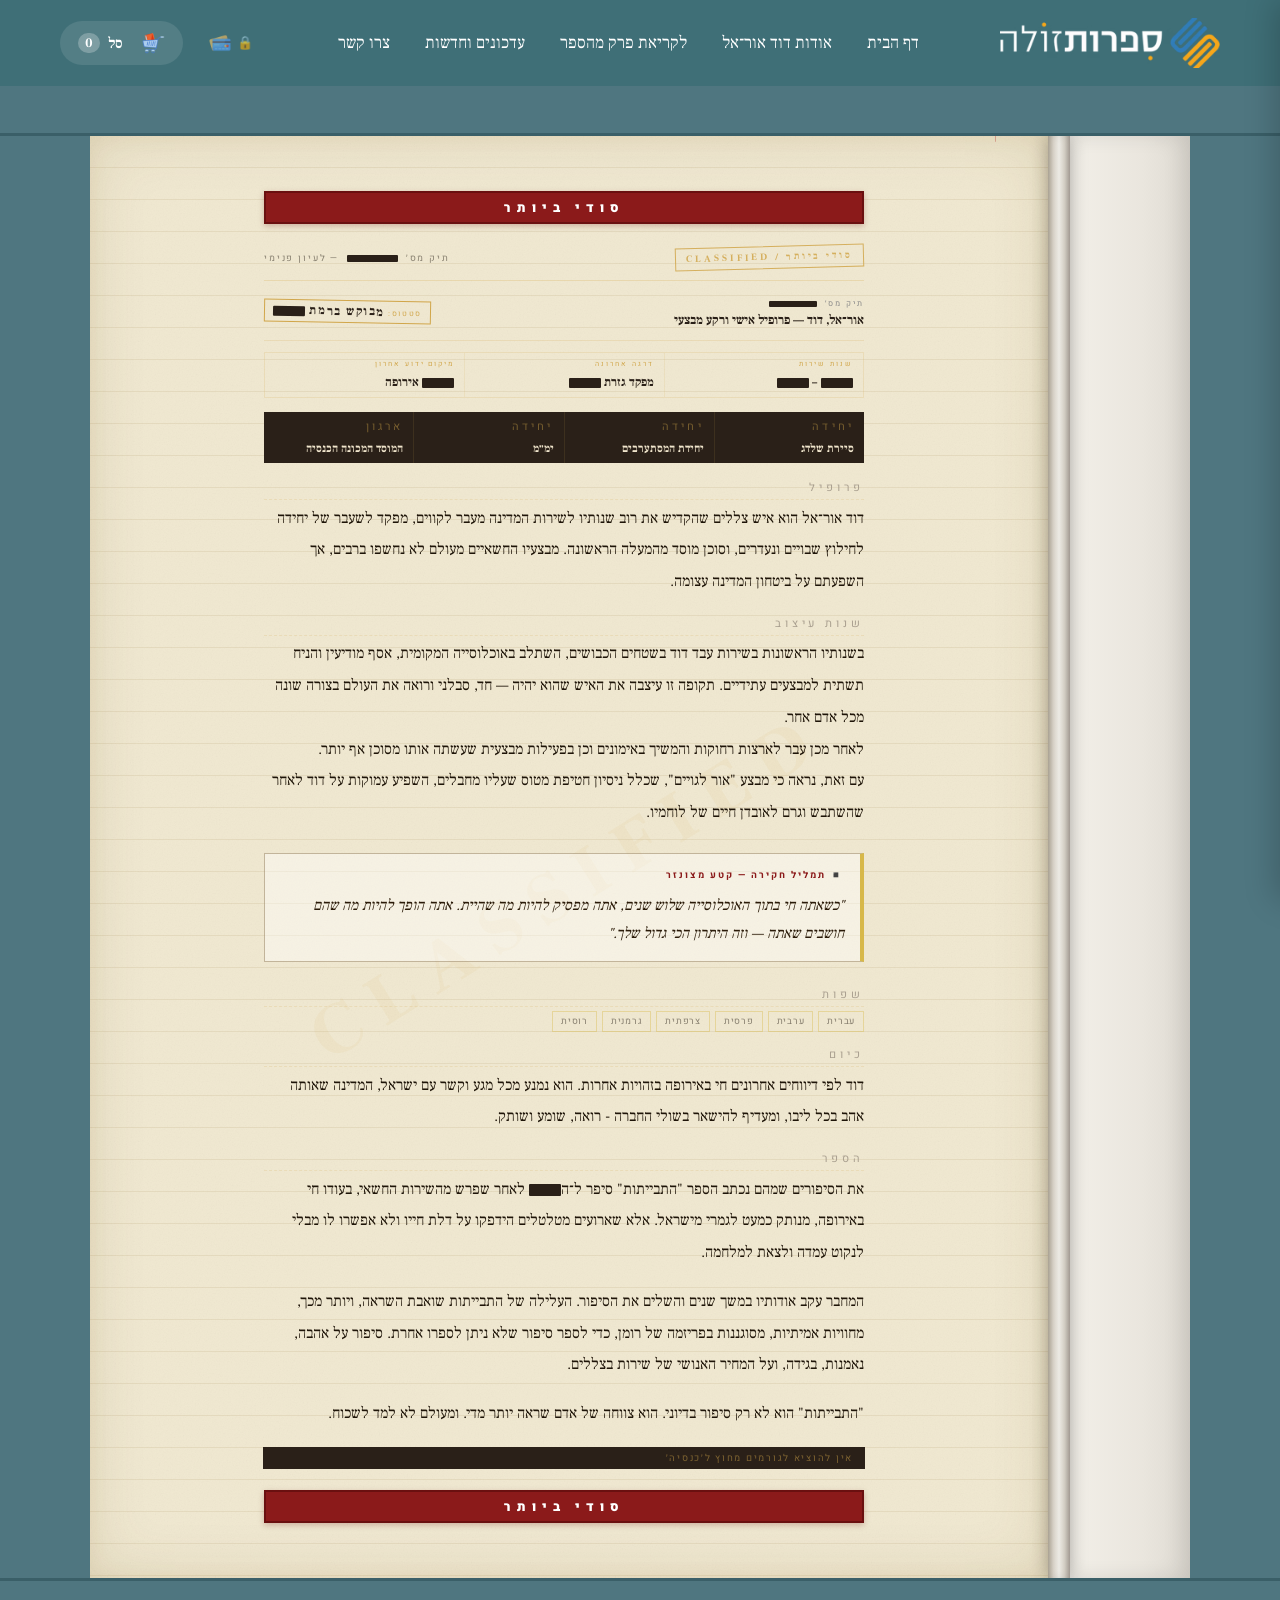
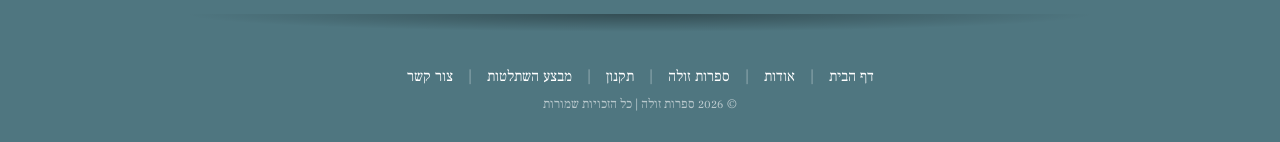
==== commit b0506e31: "hide my private name" ====
--- a/about.html
+++ b/about.html
@@ -134,7 +134,7 @@
 
                     <span class="cls-section-lbl">הספר</span>
                     <p>
-                        את הסיפורים שמהם נכתב הספר "התבייתות" סיפר ל־ה לאחר שפרש מהשירות החשאי, בעודו חי באירופה, מנותק כמעט לגמרי מישראל. אלא שארועים מטלטלים הידפקו על דלת חייו ולא אפשרו לו מבלי לנקוט עמדה ולצאת למלחמה.
+                        את הסיפורים שמהם נכתב הספר "התבייתות" סיפר ל־ה<span class="redacted" style="width:2rem;"></span>  לאחר שפרש מהשירות החשאי, בעודו חי באירופה, מנותק כמעט לגמרי מישראל. אלא שארועים מטלטלים הידפקו על דלת חייו ולא אפשרו לו מבלי לנקוט עמדה ולצאת למלחמה.
                     </p>
                     <p>
                         המחבר עקב אודותיו במשך שנים והשלים את הסיפור. העלילה של התבייתות שואבת השראה, ויותר מכך, מחוויות אמיתיות, מסוגננות בפריזמה של רומן, כדי לספר סיפור שלא ניתן לספרו אחרת. סיפור על אהבה, נאמנות, בגידה, ועל המחיר האנושי של שירות בצללים.
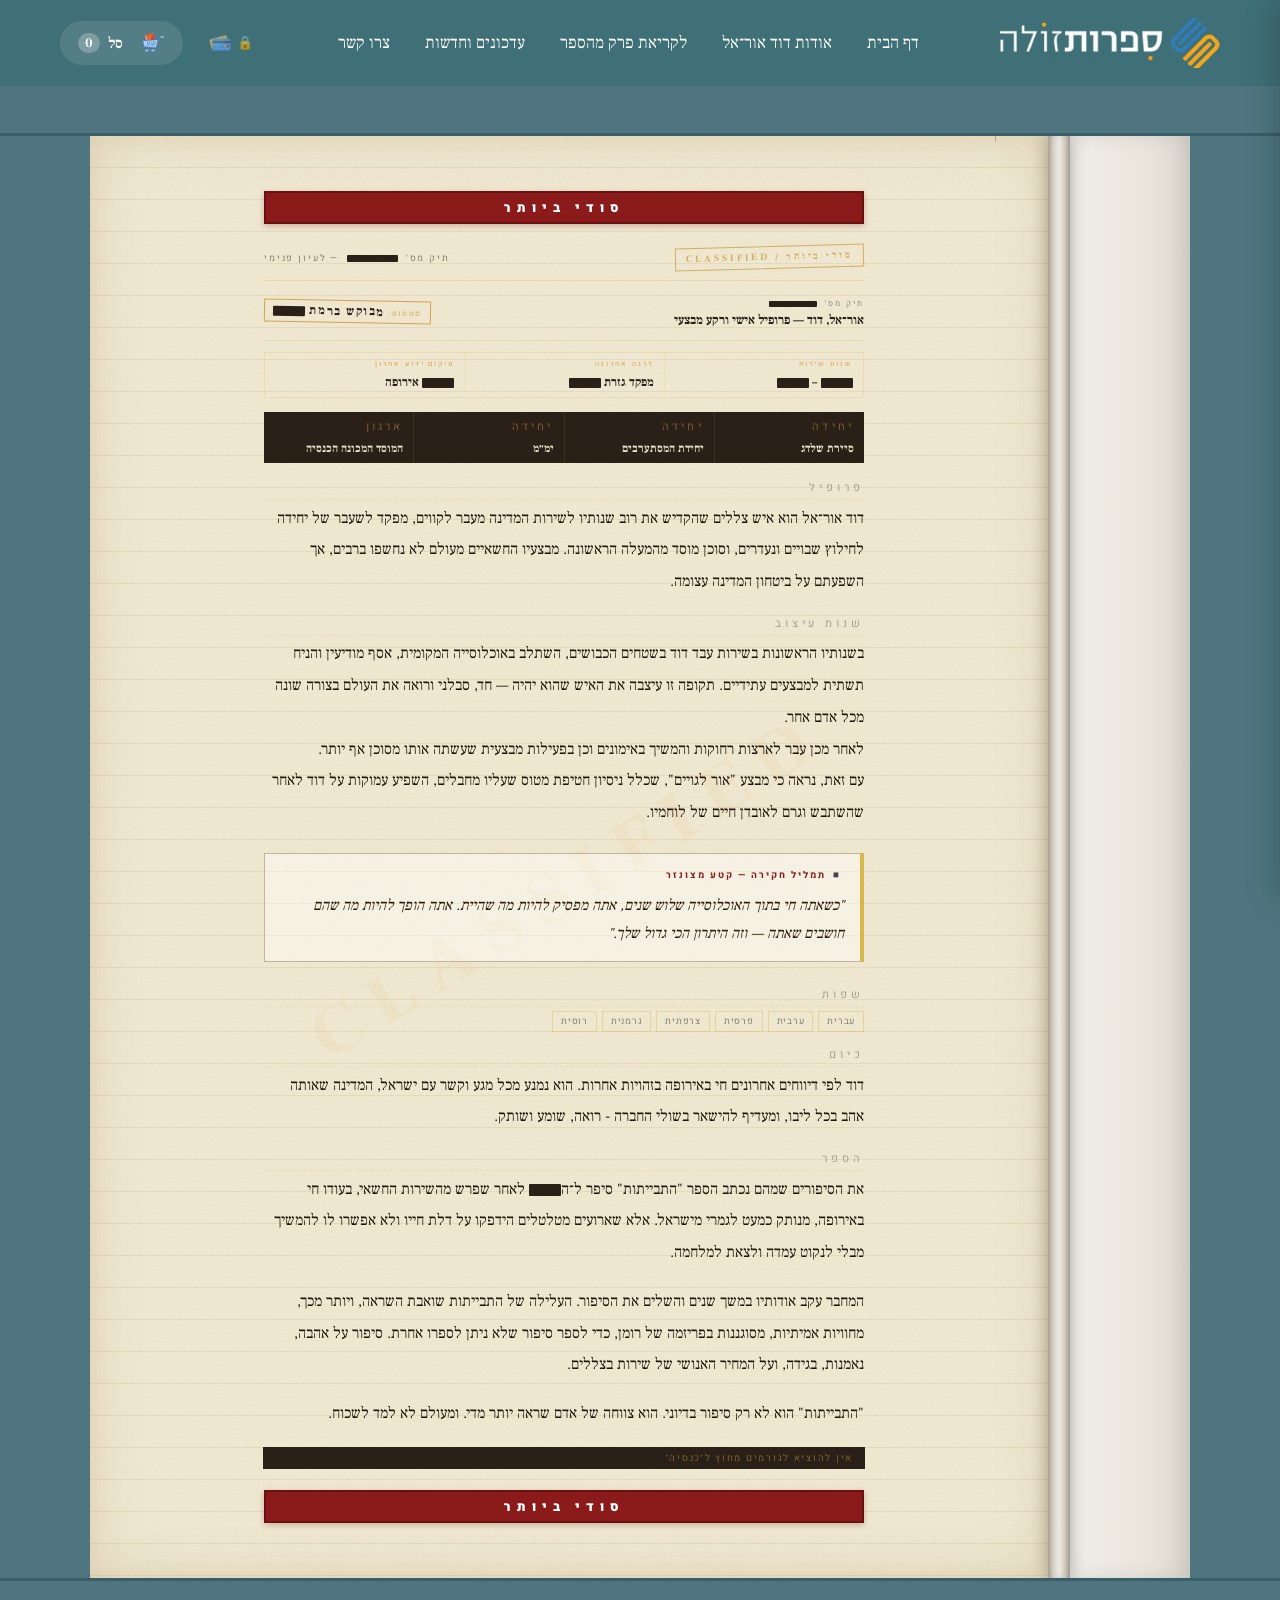
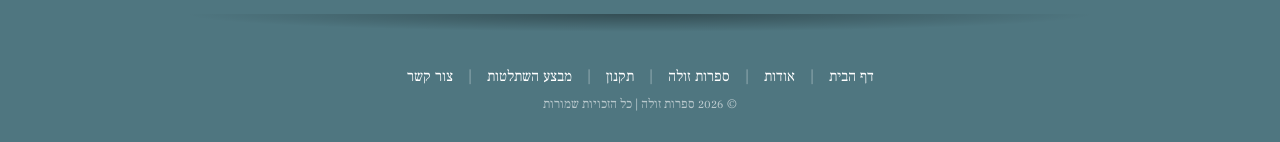
==== commit f752d916: "hide my private name" ====
--- a/about.html
+++ b/about.html
@@ -134,7 +134,7 @@
 
                     <span class="cls-section-lbl">הספר</span>
                     <p>
-                        את הסיפורים שמהם נכתב הספר "התבייתות" סיפר ל־ה<span class="redacted" style="width:2rem;"></span>  לאחר שפרש מהשירות החשאי, בעודו חי באירופה, מנותק כמעט לגמרי מישראל. אלא שארועים מטלטלים הידפקו על דלת חייו ולא אפשרו לו מבלי לנקוט עמדה ולצאת למלחמה.
+                        את הסיפורים שמהם נכתב הספר "התבייתות" סיפר ל־ה<span class="redacted" style="width:2rem;"></span>  לאחר שפרש מהשירות החשאי, בעודו חי באירופה, מנותק כמעט לגמרי מישראל. אלא שארועים מטלטלים הידפקו על דלת חייו ולא אפשרו לו להמשיך מבלי לנקוט עמדה ולצאת למלחמה.
                     </p>
                     <p>
                         המחבר עקב אודותיו במשך שנים והשלים את הסיפור. העלילה של התבייתות שואבת השראה, ויותר מכך, מחוויות אמיתיות, מסוגננות בפריזמה של רומן, כדי לספר סיפור שלא ניתן לספרו אחרת. סיפור על אהבה, נאמנות, בגידה, ועל המחיר האנושי של שירות בצללים.
